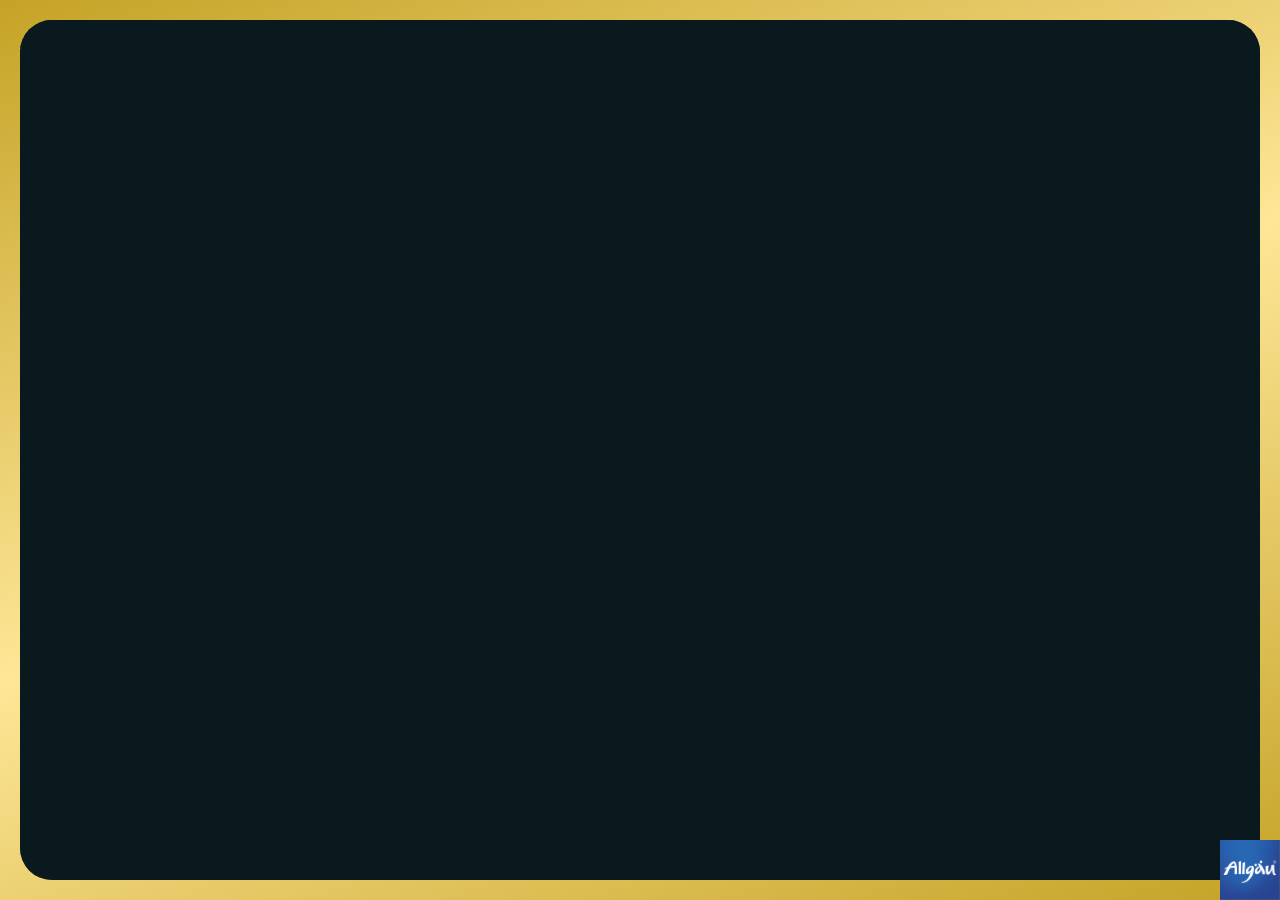
==== index.html @ ecd10571 "Update index.html" ====
<!DOCTYPE html>
<html lang="en">

<head>
  <meta charset="UTF-8" />
  <meta name="viewport" content="width=device-width, initial-scale=1.0" />
  <meta name="Unser Adventskalender e.V." content="Adventskalender" />
  <title>Unser Adventskalender e.V. by Rotary</title>
  <link rel="stylesheet" href="/css/style.css" />
  <script type="text/javascript" src="/js/jquery.js"></script>
  <script type="text/javascript" src="/js/jquery.mousewheel.js"></script>
</head>

<body class="main" translate="no">
  <img class="topfix" src="./assets/Allgaeu_Logo_3D_RGB.jpg" alt="Allgäu Logo" />
  <nav>
    <a href="/index.html"><img class="logo-head" src="/assets/logo-advent.png" alt="" /></a>
    <div class="navspacer">
      <a href="#start">Start</a><a href="#engagement">Engagement</a><a href="#about">Über uns</a><a href="#infos">Infos</a>
    </div>
    <div class="burger-wrap">
      <div></div>
      <div></div>
      <div></div>
    </div>
  </nav>
  <div class="body-wrapper">
    <div class="overlay"></div>
    <div class="content index">
      <div id="start" class="header-area">
        <div id="front">
          <img class="logo" src="/assets/logo-advent.png" alt="" style="min-width: 300px" />

          <div class="intro-content" style="display: none!important;">
            <a href="#engagement">
              <div class="field">
                <div class="mouse"></div>
              </div>
            </a>
            <p class="scroll-context">Zum Inhalt scrollen</p>
          </div>
        </div>

        <div id="km1" class="modal">
          <div class="close">x</div>
          <h2>1. Dezember 2024</h2>
          <h2>Die heutigen Gewinne</h2>
          <div class="inner-sec">
            <figure class="wp-block-table">
              <table class="has-fixed-layout">
                <thead>
                  <tr>
                    <th>Gewinn</th>
                    <th class="has-text-align-right" data-align="right">Wert</th>
                    <th class="has-text-align-right" data-align="right">Nummer</th>
                  </tr>
                </thead>
                <tbody>
                  <tr>
                    <td>Gutschein von Bärenapotheke Neugablonz</td>
                    <td class="has-text-align-right" data-align="right">25 €</td>
                    <td class="has-text-align-right" data-align="right"><strong>1172</strong></td>
                  </tr>
                  <tr>
                    <td>Gutschein von Bärenapotheke Neugablonz</td>
                    <td class="has-text-align-right" data-align="right">25 €</td>
                    <td class="has-text-align-right" data-align="right"><strong>1463</strong></td>
                  </tr>
                  <tr>
                    <td>Gutschein von Bärenapotheke Neugablonz</td>
                    <td class="has-text-align-right" data-align="right">25 €</td>
                    <td class="has-text-align-right" data-align="right"><strong>2328</strong></td>
                  </tr>
                  <tr>
                    <td>Gutschein von Bärenapotheke Neugablonz</td>
                    <td class="has-text-align-right" data-align="right">25 €</td>
                    <td class="has-text-align-right" data-align="right"><strong>2490</strong></td>
                  </tr>
                  <tr>
                    <td>Gutschein von Lederwaren Geyrhalter</td>
                    <td class="has-text-align-right" data-align="right">100 €</td>
                    <td class="has-text-align-right" data-align="right"><strong>1257</strong></td>
                  </tr>
                  <tr>
                    <td>Gutschein von Lederwaren Geyrhalter</td>
                    <td class="has-text-align-right" data-align="right">100 €</td>
                    <td class="has-text-align-right" data-align="right"><strong>1403</strong></td>
                  </tr>
                  <tr>
                    <td>Geschenkkorb von Cafe Dolce</td>
                    <td class="has-text-align-right" data-align="right">50 €</td>
                    <td class="has-text-align-right" data-align="right"><strong>1283</strong></td>
                  </tr>
                  <tr>
                    <td>Geschenkkorb von Cafe Dolce</td>
                    <td class="has-text-align-right" data-align="right">50 €</td>
                    <td class="has-text-align-right" data-align="right"><strong>1192</strong></td>
                  </tr>
                  <tr>
                    <td>AK-Schecks von Immo-Holding GmbH</td>
                    <td class="has-text-align-right" data-align="right">50 €</td>
                    <td class="has-text-align-right" data-align="right"><strong>1344</strong></td>
                  </tr>
                  <tr>
                    <td>AK-Schecks von Immo-Holding GmbH</td>
                    <td class="has-text-align-right" data-align="right">50 €</td>
                    <td class="has-text-align-right" data-align="right"><strong>0893</strong></td>
                  </tr>
                  <tr>
                    <td>AK-Schecks von Immo-Holding GmbH</td>
                    <td class="has-text-align-right" data-align="right">50 €</td>
                    <td class="has-text-align-right" data-align="right"><strong>1522</strong></td>
                  </tr>
                  <tr>
                    <td>AK-Schecks von Immo-Holding GmbH</td>
                    <td class="has-text-align-right" data-align="right">50 €</td>
                    <td class="has-text-align-right" data-align="right"><strong>0523</strong></td>
                  </tr>
                  <tr>
                    <td>AK-Schecks von Immo-Holding GmbH</td>
                    <td class="has-text-align-right" data-align="right">50 €</td>
                    <td class="has-text-align-right" data-align="right"><strong>0320</strong></td>
                  </tr>
                </tbody>
              </table>
            </figure>
          </div>
        </div>
        <div id="km2" class="modal">
          <div class="close">x</div>
          <h2>2. Dezember 2024</h2>
          <h2>Die heutigen Gewinne</h2>
          <div class="inner-sec">
            <figure class="wp-block-table">
              <table class="has-fixed-layout">
                <thead>
                  <tr>
                    <th>Gewinn</th>
                    <th class="has-text-align-right" data-align="right">Wert</th>
                    <th class="has-text-align-right" data-align="right">Nummer</th>
                  </tr>
                </thead>
                <tbody>
                  <tr>
                    <td>Probefahrt (Cabrio) von Autohaus Allgäu</td>
                    <td class="has-text-align-right" data-align="right">250 €</td>
                    <td class="has-text-align-right" data-align="right"><strong>2161</strong></td>
                  </tr>
                  <tr>
                    <td>Probefahrt (Cabrio) von Autohaus Allgäu</td>
                    <td class="has-text-align-right" data-align="right">250 €</td>
                    <td class="has-text-align-right" data-align="right"><strong>2035</strong></td>
                  </tr>
                  <tr>
                    <td>Probefahrt (Cabrio) von Autohaus Allgäu</td>
                    <td class="has-text-align-right" data-align="right">250 €</td>
                    <td class="has-text-align-right" data-align="right"><strong>1375</strong></td>
                  </tr>
                  <tr>
                    <td>Gutschein von Herrenmoden Hein</td>
                    <td class="has-text-align-right" data-align="right">100 €</td>
                    <td class="has-text-align-right" data-align="right"><strong>1731</strong></td>
                  </tr>
                  <tr>
                    <td>Gutschein von Herrenmoden Hein</td>
                    <td class="has-text-align-right" data-align="right">100 €</td>
                    <td class="has-text-align-right" data-align="right"><strong>0299</strong></td>
                  </tr>
                  <tr>
                    <td>Gutschein von Herrenmoden Hein</td>
                    <td class="has-text-align-right" data-align="right">100 €</td>
                    <td class="has-text-align-right" data-align="right"><strong>0446</strong></td>
                  </tr>
                  <tr>
                    <td>VIP Karte ESVK von SBG Architekten</td>
                    <td class="has-text-align-right" data-align="right">120 €</td>
                    <td class="has-text-align-right" data-align="right"><strong>0550</strong></td>
                  </tr>
                  <tr>
                    <td>Gutschein von Wertach-Apotheke</td>
                    <td class="has-text-align-right" data-align="right">25 €</td>
                    <td class="has-text-align-right" data-align="right"><strong>1914</strong></td>
                  </tr>
                  <tr>
                    <td>Gutschein von Wertach-Apotheke</td>
                    <td class="has-text-align-right" data-align="right">25 €</td>
                    <td class="has-text-align-right" data-align="right"><strong>0124</strong></td>
                  </tr>
                  <tr>
                    <td>Gutschein von Wertach-Apotheke</td>
                    <td class="has-text-align-right" data-align="right">25 €</td>
                    <td class="has-text-align-right" data-align="right"><strong>0750</strong></td>
                  </tr>
                  <tr>
                    <td>Gutschein von Wertach-Apotheke</td>
                    <td class="has-text-align-right" data-align="right">25 €</td>
                    <td class="has-text-align-right" data-align="right"><strong>0947</strong></td>
                  </tr>
                  <tr>
                    <td>Gutschein von Wertach-Apotheke</td>
                    <td class="has-text-align-right" data-align="right">25 €</td>
                    <td class="has-text-align-right" data-align="right"><strong>1314</strong></td>
                  </tr>
                </tbody>
              </table>
            </figure>
          </div>
        </div>
        <div id="km3" class="modal">
          <div class="close">x</div>
          <h2>3. Dezember 2024</h2>
          <h2>Die heutigen Gewinne</h2>
          <div class="inner-sec">
            <figure class="wp-block-table">
              <table class="has-fixed-layout">
                <thead>
                  <tr>
                    <th>Gewinn</th>
                    <th class="has-text-align-right" data-align="right">Wert</th>
                    <th class="has-text-align-right" data-align="right">Nummer</th>
                  </tr>
                </thead>
                <tbody>
                  <tr>
                    <td>Gutschein von V-Markt</td>
                    <td class="has-text-align-right" data-align="right">25 €</td>
                    <td class="has-text-align-right" data-align="right"><strong>0650</strong></td>
                  </tr>
                  <tr>
                    <td>Gutschein von V-Markt</td>
                    <td class="has-text-align-right" data-align="right">25 €</td>
                    <td class="has-text-align-right" data-align="right"><strong>0487</strong></td>
                  </tr>
                  <tr>
                    <td>Gutschein von V-Markt</td>
                    <td class="has-text-align-right" data-align="right">25 €</td>
                    <td class="has-text-align-right" data-align="right"><strong>1887</strong></td>
                  </tr>
                  <tr>
                    <td>Gutschein von V-Markt</td>
                    <td class="has-text-align-right" data-align="right">25 €</td>
                    <td class="has-text-align-right" data-align="right"><strong>1272</strong></td>
                  </tr>
                  <tr>
                    <td>Gutschein von V-Markt</td>
                    <td class="has-text-align-right" data-align="right">25 €</td>
                    <td class="has-text-align-right" data-align="right"><strong>1689</strong></td>
                  </tr>
                  <tr>
                    <td>Gutschein von V-Markt</td>
                    <td class="has-text-align-right" data-align="right">25 €</td>
                    <td class="has-text-align-right" data-align="right"><strong>0589</strong></td>
                  </tr>
                  <tr>
                    <td>Gutschein von V-Markt</td>
                    <td class="has-text-align-right" data-align="right">25 €</td>
                    <td class="has-text-align-right" data-align="right"><strong>0074</strong></td>
                  </tr>
                  <tr>
                    <td>Gutschein von V-Markt</td>
                    <td class="has-text-align-right" data-align="right">25 €</td>
                    <td class="has-text-align-right" data-align="right"><strong>0668</strong></td>
                  </tr>
                  <tr>
                    <td>Gutschein von V-Markt</td>
                    <td class="has-text-align-right" data-align="right">25 €</td>
                    <td class="has-text-align-right" data-align="right"><strong>0370</strong></td>
                  </tr>
                  <tr>
                    <td>Gutschein von V-Markt</td>
                    <td class="has-text-align-right" data-align="right">25 €</td>
                    <td class="has-text-align-right" data-align="right"><strong>1780</strong></td>
                  </tr>
                  <tr>
                    <td>Gutschein von Parfümerie Bingger-Zeller</td>
                    <td class="has-text-align-right" data-align="right">50 €</td>
                    <td class="has-text-align-right" data-align="right"><strong>1296</strong></td>
                  </tr>
                  <tr>
                    <td>Gutschein von Sven Blood Barbershop</td>
                    <td class="has-text-align-right" data-align="right">25 €</td>
                    <td class="has-text-align-right" data-align="right"><strong>0099</strong></td>
                  </tr>
                  <tr>
                    <td>Gutschein von Sven Blood Barbershop</td>
                    <td class="has-text-align-right" data-align="right">25 €</td>
                    <td class="has-text-align-right" data-align="right"><strong>2283</strong></td>
                  </tr>
                  <tr>
                    <td>Gutschein von Sven Blood Barbershop</td>
                    <td class="has-text-align-right" data-align="right">25 €</td>
                    <td class="has-text-align-right" data-align="right"><strong>0209</strong></td>
                  </tr>
                  <tr>
                    <td>Gutschein von Sven Blood Barbershop</td>
                    <td class="has-text-align-right" data-align="right">25 €</td>
                    <td class="has-text-align-right" data-align="right"><strong>2378</strong></td>
                  </tr>
                  <tr>
                    <td>Bobby-Car von Auto Singer</td>
                    <td class="has-text-align-right" data-align="right">100 €</td>
                    <td class="has-text-align-right" data-align="right"><strong>0825</strong></td>
                  </tr>
                  <tr>
                    <td>Bobby-Car von Auto Singer</td>
                    <td class="has-text-align-right" data-align="right">100 €</td>
                    <td class="has-text-align-right" data-align="right"><strong>2045</strong></td>
                  </tr>
                </tbody>
              </table>
            </figure>
          </div>
        </div>
        <div id="km4" class="modal">
          <div class="close">x</div>
          <h2>4. Dezember 2024</h2>
          <h2>Die heutigen Gewinne</h2>
          <div class="inner-sec">
            <figure class="wp-block-table">
              <table class="has-fixed-layout">
                <thead>
                  <tr>
                    <th>Gewinn</th>
                    <th class="has-text-align-right" data-align="right">Wert</th>
                    <th class="has-text-align-right" data-align="right">Nummer</th>
                  </tr>
                </thead>
                <tbody>
                  <tr>
                    <td>Gutschein von Modepark Röther</td>
                    <td class="has-text-align-right" data-align="right">50 €</td>
                    <td class="has-text-align-right" data-align="right"><strong>1532</strong></td>
                  </tr>
                  <tr>
                    <td>Gutschein von Modepark Röther</td>
                    <td class="has-text-align-right" data-align="right">50 €</td>
                    <td class="has-text-align-right" data-align="right"><strong>1650</strong></td>
                  </tr>
                  <tr>
                    <td>Gutschein von McDonalds (Kielhorn)</td>
                    <td class="has-text-align-right" data-align="right">25 €</td>
                    <td class="has-text-align-right" data-align="right"><strong>0525</strong></td>
                  </tr>
                  <tr>
                    <td>Gutschein von McDonalds (Kielhorn)</td>
                    <td class="has-text-align-right" data-align="right">25 €</td>
                    <td class="has-text-align-right" data-align="right"><strong>1647</strong></td>
                  </tr>
                  <tr>
                    <td>Gutschein von McDonalds (Kielhorn)</td>
                    <td class="has-text-align-right" data-align="right">25 €</td>
                    <td class="has-text-align-right" data-align="right"><strong>2442</strong></td>
                  </tr>
                  <tr>
                    <td>Gutschein von McDonalds (Kielhorn)</td>
                    <td class="has-text-align-right" data-align="right">25 €</td>
                    <td class="has-text-align-right" data-align="right"><strong>1507</strong></td>
                  </tr>
                  <tr>
                    <td>Gutschein von McDonalds (Kielhorn)</td>
                    <td class="has-text-align-right" data-align="right">25 €</td>
                    <td class="has-text-align-right" data-align="right"><strong>2234</strong></td>
                  </tr>
                  <tr>
                    <td>Verzehrgutschein von Hotel am Kamin</td>
                    <td class="has-text-align-right" data-align="right">35 €</td>
                    <td class="has-text-align-right" data-align="right"><strong>2357</strong></td>
                  </tr>
                  <tr>
                    <td>Verzehrgutschein von Hotel am Kamin</td>
                    <td class="has-text-align-right" data-align="right">35 €</td>
                    <td class="has-text-align-right" data-align="right"><strong>1658</strong></td>
                  </tr>
                  <tr>
                    <td>JBL-Box Go3 von Agentur Haumayr</td>
                    <td class="has-text-align-right" data-align="right">39 €</td>
                    <td class="has-text-align-right" data-align="right"><strong>0436</strong></td>
                  </tr>
                  <tr>
                    <td>JBL-Box Go3 von Agentur Haumayr</td>
                    <td class="has-text-align-right" data-align="right">39 €</td>
                    <td class="has-text-align-right" data-align="right"><strong>2272</strong></td>
                  </tr>
                </tbody>
              </table>
            </figure>
          </div>
        </div>
        <div id="km5" class="modal">
          <div class="close">x</div>
          <h2>5. Dezember 2024</h2>
          <h2>Die heutigen Gewinne</h2>
          <div class="inner-sec">
            <figure class="wp-block-table">
              <table class="has-fixed-layout">
                <thead>
                  <tr>
                    <th>Gewinn</th>
                    <th class="has-text-align-right" data-align="right">Wert</th>
                    <th class="has-text-align-right" data-align="right">Nummer</th>
                  </tr>
                </thead>
                <tbody>
                  <tr>
                    <td>Gutschein von Die Rappelkiste</td>
                    <td class="has-text-align-right" data-align="right">50 €</td>
                    <td class="has-text-align-right" data-align="right"><strong>0454</strong></td>
                  </tr>
                  <tr>
                    <td>Gutschein von Die Rappelkiste</td>
                    <td class="has-text-align-right" data-align="right">50 €</td>
                    <td class="has-text-align-right" data-align="right"><strong>1178</strong></td>
                  </tr>
                  <tr>
                    <td>Gutschein von Die Rappelkiste</td>
                    <td class="has-text-align-right" data-align="right">50 €</td>
                    <td class="has-text-align-right" data-align="right"><strong>0792</strong></td>
                  </tr>
                  <tr>
                    <td>Gutschein von Die Rappelkiste</td>
                    <td class="has-text-align-right" data-align="right">50 €</td>
                    <td class="has-text-align-right" data-align="right"><strong>1194</strong></td>
                  </tr>
                  <tr>
                    <td>Gutschein von Die Rappelkiste</td>
                    <td class="has-text-align-right" data-align="right">50 €</td>
                    <td class="has-text-align-right" data-align="right"><strong>2221</strong></td>
                  </tr>
                  <tr>
                    <td>Gutschein von Restaurant Vino</td>
                    <td class="has-text-align-right" data-align="right">50 €</td>
                    <td class="has-text-align-right" data-align="right"><strong>0414</strong></td>
                  </tr>
                  <tr>
                    <td>Gutschein von Restaurant Vino</td>
                    <td class="has-text-align-right" data-align="right">50 €</td>
                    <td class="has-text-align-right" data-align="right"><strong>1755</strong></td>
                  </tr>
                  <tr>
                    <td>Gutschein von Restaurant Vino</td>
                    <td class="has-text-align-right" data-align="right">50 €</td>
                    <td class="has-text-align-right" data-align="right"><strong>0667</strong></td>
                  </tr>
                  <tr>
                    <td>Gutschein von Restaurant Vino</td>
                    <td class="has-text-align-right" data-align="right">50 €</td>
                    <td class="has-text-align-right" data-align="right"><strong>0814</strong></td>
                  </tr>
                  <tr>
                    <td>Gutschein von Restaurant Vino</td>
                    <td class="has-text-align-right" data-align="right">50 €</td>
                    <td class="has-text-align-right" data-align="right"><strong>2231</strong></td>
                  </tr>
                  <tr>
                    <td>Gutschein von Restaurant Karnbachs</td>
                    <td class="has-text-align-right" data-align="right">50 €</td>
                    <td class="has-text-align-right" data-align="right"><strong>0987</strong></td>
                  </tr>
                  <tr>
                    <td>JBL-Box Clip4 von Agentur Haumayr</td>
                    <td class="has-text-align-right" data-align="right">51 €</td>
                    <td class="has-text-align-right" data-align="right"><strong>0694</strong></td>
                  </tr>
                  <tr>
                    <td>JBL-Box Clip4 von Agentur Haumayr</td>
                    <td class="has-text-align-right" data-align="right">51 €</td>
                    <td class="has-text-align-right" data-align="right"><strong>1462</strong></td>
                  </tr>
                  <tr>
                    <td>JBL-Box Clip4 von Agentur Haumayr</td>
                    <td class="has-text-align-right" data-align="right">51 €</td>
                    <td class="has-text-align-right" data-align="right"><strong>1133</strong></td>
                  </tr>
                </tbody>
              </table>
            </figure>
          </div>
        </div>
        <div id="km6" class="modal">
          <div class="close">x</div>
          <h2>6. Dezember 2024</h2>
          <h2>Die heutigen Gewinne</h2>
          <div class="inner-sec">
            <figure class="wp-block-table">
              <table class="has-fixed-layout">
                <thead>
                  <tr>
                    <th>Gewinn</th>
                    <th class="has-text-align-right" data-align="right">Wert</th>
                    <th class="has-text-align-right" data-align="right">Nummer</th>
                  </tr>
                </thead>
                <tbody>
                  <tr>
                    <td>Gutschein von Imkerei Felchner</td>
                    <td class="has-text-align-right" data-align="right">25 €</td>
                    <td class="has-text-align-right" data-align="right"><strong>1703</strong></td>
                  </tr>
                  <tr>
                    <td>Gutschein von Imkerei Felchner</td>
                    <td class="has-text-align-right" data-align="right">25 €</td>
                    <td class="has-text-align-right" data-align="right"><strong>0818</strong></td>
                  </tr>
                  <tr>
                    <td>Gutschein von Imkerei Felchner</td>
                    <td class="has-text-align-right" data-align="right">25 €</td>
                    <td class="has-text-align-right" data-align="right"><strong>1646</strong></td>
                  </tr>
                  <tr>
                    <td>Gutschein von Imkerei Felchner</td>
                    <td class="has-text-align-right" data-align="right">25 €</td>
                    <td class="has-text-align-right" data-align="right"><strong>2000</strong></td>
                  </tr>
                  <tr>
                    <td>Gutschein von Imkerei Felchner</td>
                    <td class="has-text-align-right" data-align="right">25 €</td>
                    <td class="has-text-align-right" data-align="right"><strong>0257</strong></td>
                  </tr>
                  <tr>
                    <td>Gutschein von Optik Kutter</td>
                    <td class="has-text-align-right" data-align="right">300 €</td>
                    <td class="has-text-align-right" data-align="right"><strong>1141</strong></td>
                  </tr>
                  <tr>
                    <td>Gutschein von Damenmoden Hein</td>
                    <td class="has-text-align-right" data-align="right">100 €</td>
                    <td class="has-text-align-right" data-align="right"><strong>1801</strong></td>
                  </tr>
                  <tr>
                    <td>Gutschein von Damenmoden Hein</td>
                    <td class="has-text-align-right" data-align="right">100 €</td>
                    <td class="has-text-align-right" data-align="right"><strong>1880</strong></td>
                  </tr>
                  <tr>
                    <td>Gutschein von Damenmoden Hein</td>
                    <td class="has-text-align-right" data-align="right">100 €</td>
                    <td class="has-text-align-right" data-align="right"><strong>1117</strong></td>
                  </tr>
                  <tr>
                    <td>Partyfass von Brauerei Falkenstein</td>
                    <td class="has-text-align-right" data-align="right">14 €</td>
                    <td class="has-text-align-right" data-align="right"><strong>0754</strong></td>
                  </tr>
                  <tr>
                    <td>Partyfass von Brauerei Falkenstein</td>
                    <td class="has-text-align-right" data-align="right">14 €</td>
                    <td class="has-text-align-right" data-align="right"><strong>1496</strong></td>
                  </tr>
                  <tr>
                    <td>Partyfass von Brauerei Falkenstein</td>
                    <td class="has-text-align-right" data-align="right">14 €</td>
                    <td class="has-text-align-right" data-align="right"><strong>1135</strong></td>
                  </tr>
                  <tr>
                    <td>Partyfass von Brauerei Falkenstein</td>
                    <td class="has-text-align-right" data-align="right">14 €</td>
                    <td class="has-text-align-right" data-align="right"><strong>2212</strong></td>
                  </tr>
                  <tr>
                    <td>Partyfass von Brauerei Falkenstein</td>
                    <td class="has-text-align-right" data-align="right">14 €</td>
                    <td class="has-text-align-right" data-align="right"><strong>1258</strong></td>
                  </tr>
                  <tr>
                    <td>Partyfass von Brauerei Falkenstein</td>
                    <td class="has-text-align-right" data-align="right">14 €</td>
                    <td class="has-text-align-right" data-align="right"><strong>1112</strong></td>
                  </tr>
                  <tr>
                    <td>Partyfass von Brauerei Falkenstein</td>
                    <td class="has-text-align-right" data-align="right">14 €</td>
                    <td class="has-text-align-right" data-align="right"><strong>1275</strong></td>
                  </tr>
                  <tr>
                    <td>Partyfass von Brauerei Falkenstein</td>
                    <td class="has-text-align-right" data-align="right">14 €</td>
                    <td class="has-text-align-right" data-align="right"><strong>0195</strong></td>
                  </tr>
                </tbody>
              </table>
            </figure>
          </div>
        </div>
        <div id="km7" class="modal">
          <div class="close">x</div>
          <h2>7. Dezember 2024</h2>
          <h2>Die heutigen Gewinne</h2>
          <div class="inner-sec">
            <figure class="wp-block-table">
              <table class="has-fixed-layout">
                <thead>
                  <tr>
                    <th>Gewinn</th>
                    <th class="has-text-align-right" data-align="right">Wert</th>
                    <th class="has-text-align-right" data-align="right">Nummer</th>
                  </tr>
                </thead>
                <tbody>
                  <tr>
                    <td>Gutschein von Holz Sturm</td>
                    <td class="has-text-align-right" data-align="right">100 €</td>
                    <td class="has-text-align-right" data-align="right"><strong>2335</strong></td>
                  </tr>
                  <tr>
                    <td>Gutschein von Holz Sturm</td>
                    <td class="has-text-align-right" data-align="right">100 €</td>
                    <td class="has-text-align-right" data-align="right"><strong>1886</strong></td>
                  </tr>
                  <tr>
                    <td>Gutschein von Holz Sturm</td>
                    <td class="has-text-align-right" data-align="right">100 €</td>
                    <td class="has-text-align-right" data-align="right"><strong>1867</strong></td>
                  </tr>
                  <tr>
                    <td>Gutschein von Reformhaus Merk</td>
                    <td class="has-text-align-right" data-align="right">10 €</td>
                    <td class="has-text-align-right" data-align="right"><strong>0001</strong></td>
                  </tr>
                  <tr>
                    <td>Gutschein von Reformhaus Merk</td>
                    <td class="has-text-align-right" data-align="right">10 €</td>
                    <td class="has-text-align-right" data-align="right"><strong>1402</strong></td>
                  </tr>
                  <tr>
                    <td>Gutschein von Reformhaus Merk</td>
                    <td class="has-text-align-right" data-align="right">10 €</td>
                    <td class="has-text-align-right" data-align="right"><strong>1244</strong></td>
                  </tr>
                  <tr>
                    <td>Gutschein von Reformhaus Merk</td>
                    <td class="has-text-align-right" data-align="right">10 €</td>
                    <td class="has-text-align-right" data-align="right"><strong>2031</strong></td>
                  </tr>
                  <tr>
                    <td>Gutschein von Reformhaus Merk</td>
                    <td class="has-text-align-right" data-align="right">10 €</td>
                    <td class="has-text-align-right" data-align="right"><strong>2265</strong></td>
                  </tr>
                  <tr>
                    <td>AK-Schecks von Elektro Blösch</td>
                    <td class="has-text-align-right" data-align="right">50 €</td>
                    <td class="has-text-align-right" data-align="right"><strong>0097</strong></td>
                  </tr>
                  <tr>
                    <td>AK-Schecks von Elektro Blösch</td>
                    <td class="has-text-align-right" data-align="right">50 €</td>
                    <td class="has-text-align-right" data-align="right"><strong>1387</strong></td>
                  </tr>
                  <tr>
                    <td>AK-Schecks von Elektro Blösch</td>
                    <td class="has-text-align-right" data-align="right">50 €</td>
                    <td class="has-text-align-right" data-align="right"><strong>0822</strong></td>
                  </tr>
                  <tr>
                    <td>AK-Schecks von Elektro Blösch</td>
                    <td class="has-text-align-right" data-align="right">50 €</td>
                    <td class="has-text-align-right" data-align="right"><strong>1195</strong></td>
                  </tr>
                  <tr>
                    <td>AK-Schecks von Elektro Blösch</td>
                    <td class="has-text-align-right" data-align="right">50 €</td>
                    <td class="has-text-align-right" data-align="right"><strong>0236</strong></td>
                  </tr>
                  <tr>
                    <td>Ganganalyse von Orthopädie Trautmann</td>
                    <td class="has-text-align-right" data-align="right">60 €</td>
                    <td class="has-text-align-right" data-align="right"><strong>2121</strong></td>
                  </tr>
                  <tr>
                    <td>Ganganalyse von Orthopädie Trautmann</td>
                    <td class="has-text-align-right" data-align="right">60 €</td>
                    <td class="has-text-align-right" data-align="right"><strong>1497</strong></td>
                  </tr>
                  <tr>
                    <td>Ganganalyse von Orthopädie Trautmann</td>
                    <td class="has-text-align-right" data-align="right">60 €</td>
                    <td class="has-text-align-right" data-align="right"><strong>1044</strong></td>
                  </tr>
                  <tr>
                    <td>Ganganalyse von Orthopädie Trautmann</td>
                    <td class="has-text-align-right" data-align="right">60 €</td>
                    <td class="has-text-align-right" data-align="right"><strong>0083</strong></td>
                  </tr>
                </tbody>
              </table>
            </figure>
          </div>
        </div>
        <div id="km8" class="modal">
          <div class="close">x</div>
          <h2>8. Dezember 2024</h2>
          <h2>Die heutigen Gewinne</h2>
          <div class="inner-sec">
            <figure class="wp-block-table">
              <table class="has-fixed-layout">
                <thead>
                  <tr>
                    <th>Gewinn</th>
                    <th class="has-text-align-right" data-align="right">Wert</th>
                    <th class="has-text-align-right" data-align="right">Nummer</th>
                  </tr>
                </thead>
                <tbody>
                  <tr>
                    <td>Gutschein von Damenmoden Hein</td>
                    <td class="has-text-align-right" data-align="right">100 €</td>
                    <td class="has-text-align-right" data-align="right"><strong>2294</strong></td>
                  </tr>
                  <tr>
                    <td>Gutschein von Damenmoden Hein</td>
                    <td class="has-text-align-right" data-align="right">100 €</td>
                    <td class="has-text-align-right" data-align="right"><strong>0037</strong></td>
                  </tr>
                  <tr>
                    <td>Gutschein von McDonalds (Kielhorn)</td>
                    <td class="has-text-align-right" data-align="right">25 €</td>
                    <td class="has-text-align-right" data-align="right"><strong>0618</strong></td>
                  </tr>
                  <tr>
                    <td>Gutschein von McDonalds (Kielhorn)</td>
                    <td class="has-text-align-right" data-align="right">25 €</td>
                    <td class="has-text-align-right" data-align="right"><strong>1573</strong></td>
                  </tr>
                  <tr>
                    <td>Gutschein von McDonalds (Kielhorn)</td>
                    <td class="has-text-align-right" data-align="right">25 €</td>
                    <td class="has-text-align-right" data-align="right"><strong>0608</strong></td>
                  </tr>
                  <tr>
                    <td>Gutschein von McDonalds (Kielhorn)</td>
                    <td class="has-text-align-right" data-align="right">25 €</td>
                    <td class="has-text-align-right" data-align="right"><strong>0022</strong></td>
                  </tr>
                  <tr>
                    <td>Gutschein von McDonalds (Kielhorn)</td>
                    <td class="has-text-align-right" data-align="right">25 €</td>
                    <td class="has-text-align-right" data-align="right"><strong>0461</strong></td>
                  </tr>
                  <tr>
                    <td>Gutschein von Cafe Merkwürdig</td>
                    <td class="has-text-align-right" data-align="right">20 €</td>
                    <td class="has-text-align-right" data-align="right"><strong>0796</strong></td>
                  </tr>
                  <tr>
                    <td>Gutschein von Cafe Merkwürdig</td>
                    <td class="has-text-align-right" data-align="right">20 €</td>
                    <td class="has-text-align-right" data-align="right"><strong>1695</strong></td>
                  </tr>
                  <tr>
                    <td>Gutschein von Cafe Merkwürdig</td>
                    <td class="has-text-align-right" data-align="right">20 €</td>
                    <td class="has-text-align-right" data-align="right"><strong>2177</strong></td>
                  </tr>
                  <tr>
                    <td>Bobby-Car von Auto Singer</td>
                    <td class="has-text-align-right" data-align="right">100 €</td>
                    <td class="has-text-align-right" data-align="right"><strong>2403</strong></td>
                  </tr>
                  <tr>
                    <td>Bobby-Car von Auto Singer</td>
                    <td class="has-text-align-right" data-align="right">100 €</td>
                    <td class="has-text-align-right" data-align="right"><strong>1074</strong></td>
                  </tr>
                </tbody>
              </table>
            </figure>
          </div>
        </div>
        <div id="km9" class="modal">
          <div class="close">x</div>
          <h2>9. Dezember 2024</h2>
          <h2>Die heutigen Gewinne</h2>
          <div class="inner-sec">
            <figure class="wp-block-table">
              <table class="has-fixed-layout">
                <thead>
                  <tr>
                    <th>Gewinn</th>
                    <th class="has-text-align-right" data-align="right">Wert</th>
                    <th class="has-text-align-right" data-align="right">Nummer</th>
                  </tr>
                </thead>
                <tbody>
                  <tr>
                    <td>Gutschein von Herrenmoden Hein</td>
                    <td class="has-text-align-right" data-align="right">100 €</td>
                    <td class="has-text-align-right" data-align="right"><strong>0843</strong></td>
                  </tr>
                  <tr>
                    <td>Gutschein von Herrenmoden Hein</td>
                    <td class="has-text-align-right" data-align="right">100 €</td>
                    <td class="has-text-align-right" data-align="right"><strong>0595</strong></td>
                  </tr>
                  <tr>
                    <td>Gutschein von Lederwaren Geyrhalter</td>
                    <td class="has-text-align-right" data-align="right">100 €</td>
                    <td class="has-text-align-right" data-align="right"><strong>1261</strong></td>
                  </tr>
                  <tr>
                    <td>Gutschein von Lederwaren Geyrhalter</td>
                    <td class="has-text-align-right" data-align="right">100 €</td>
                    <td class="has-text-align-right" data-align="right"><strong>1023</strong></td>
                  </tr>
                  <tr>
                    <td>AK-Schecks von Elektro Blösch</td>
                    <td class="has-text-align-right" data-align="right">50 €</td>
                    <td class="has-text-align-right" data-align="right"><strong>1163</strong></td>
                  </tr>
                  <tr>
                    <td>AK-Schecks von Elektro Blösch</td>
                    <td class="has-text-align-right" data-align="right">50 €</td>
                    <td class="has-text-align-right" data-align="right"><strong>1523</strong></td>
                  </tr>
                  <tr>
                    <td>AK-Schecks von Elektro Blösch</td>
                    <td class="has-text-align-right" data-align="right">50 €</td>
                    <td class="has-text-align-right" data-align="right"><strong>1514</strong></td>
                  </tr>
                  <tr>
                    <td>AK-Schecks von Elektro Blösch</td>
                    <td class="has-text-align-right" data-align="right">50 €</td>
                    <td class="has-text-align-right" data-align="right"><strong>1800</strong></td>
                  </tr>
                  <tr>
                    <td>AK-Schecks von Elektro Blösch</td>
                    <td class="has-text-align-right" data-align="right">50 €</td>
                    <td class="has-text-align-right" data-align="right"><strong>0483</strong></td>
                  </tr>
                  <tr>
                    <td>Weltladen-Guts. von Dirk Streichert</td>
                    <td class="has-text-align-right" data-align="right">25 €</td>
                    <td class="has-text-align-right" data-align="right"><strong>0844</strong></td>
                  </tr>
                  <tr>
                    <td>Weltladen-Guts. von Dirk Streichert</td>
                    <td class="has-text-align-right" data-align="right">25 €</td>
                    <td class="has-text-align-right" data-align="right"><strong>2276</strong></td>
                  </tr>
                  <tr>
                    <td>Weltladen-Guts. von Dirk Streichert</td>
                    <td class="has-text-align-right" data-align="right">25 €</td>
                    <td class="has-text-align-right" data-align="right"><strong>0753</strong></td>
                  </tr>
                  <tr>
                    <td>Weltladen-Guts. von Dirk Streichert</td>
                    <td class="has-text-align-right" data-align="right">25 €</td>
                    <td class="has-text-align-right" data-align="right"><strong>0047</strong></td>
                  </tr>
                </tbody>
              </table>
            </figure>
          </div>
        </div>
        <div id="km10" class="modal">
          <div class="close">x</div>
          <h2>10. Dezember 2024</h2>
          <h2>Die heutigen Gewinne</h2>
          <div class="inner-sec">
            <figure class="wp-block-table">
              <table class="has-fixed-layout">
                <thead>
                  <tr>
                    <th>Gewinn</th>
                    <th class="has-text-align-right" data-align="right">Wert</th>
                    <th class="has-text-align-right" data-align="right">Nummer</th>
                  </tr>
                </thead>
                <tbody>
                  <tr>
                    <td>Gutschein von Bäckerei Dolp</td>
                    <td class="has-text-align-right" data-align="right">25 €</td>
                    <td class="has-text-align-right" data-align="right"><strong>1214</strong></td>
                  </tr>
                  <tr>
                    <td>Gutschein von Bäckerei Dolp</td>
                    <td class="has-text-align-right" data-align="right">25 €</td>
                    <td class="has-text-align-right" data-align="right"><strong>2318</strong></td>
                  </tr>
                  <tr>
                    <td>Gutschein von Bäckerei Dolp</td>
                    <td class="has-text-align-right" data-align="right">25 €</td>
                    <td class="has-text-align-right" data-align="right"><strong>1957</strong></td>
                  </tr>
                  <tr>
                    <td>Gutschein von Bäckerei Dolp</td>
                    <td class="has-text-align-right" data-align="right">25 €</td>
                    <td class="has-text-align-right" data-align="right"><strong>1484</strong></td>
                  </tr>
                  <tr>
                    <td>Gutschein von V-Markt</td>
                    <td class="has-text-align-right" data-align="right">25 €</td>
                    <td class="has-text-align-right" data-align="right"><strong>0752</strong></td>
                  </tr>
                  <tr>
                    <td>Gutschein von V-Markt</td>
                    <td class="has-text-align-right" data-align="right">25 €</td>
                    <td class="has-text-align-right" data-align="right"><strong>2147</strong></td>
                  </tr>
                  <tr>
                    <td>Gutschein von V-Markt</td>
                    <td class="has-text-align-right" data-align="right">25 €</td>
                    <td class="has-text-align-right" data-align="right"><strong>2112</strong></td>
                  </tr>
                  <tr>
                    <td>Gutschein von V-Markt</td>
                    <td class="has-text-align-right" data-align="right">25 €</td>
                    <td class="has-text-align-right" data-align="right"><strong>2325</strong></td>
                  </tr>
                  <tr>
                    <td>Gutschein von V-Markt</td>
                    <td class="has-text-align-right" data-align="right">25 €</td>
                    <td class="has-text-align-right" data-align="right"><strong>1466</strong></td>
                  </tr>
                  <tr>
                    <td>Gutschein von V-Markt</td>
                    <td class="has-text-align-right" data-align="right">25 €</td>
                    <td class="has-text-align-right" data-align="right"><strong>1066</strong></td>
                  </tr>
                  <tr>
                    <td>Gutschein von V-Markt</td>
                    <td class="has-text-align-right" data-align="right">25 €</td>
                    <td class="has-text-align-right" data-align="right"><strong>1013</strong></td>
                  </tr>
                  <tr>
                    <td>Gutschein von V-Markt</td>
                    <td class="has-text-align-right" data-align="right">25 €</td>
                    <td class="has-text-align-right" data-align="right"><strong>0530</strong></td>
                  </tr>
                  <tr>
                    <td>Gutschein von V-Markt</td>
                    <td class="has-text-align-right" data-align="right">25 €</td>
                    <td class="has-text-align-right" data-align="right"><strong>0535</strong></td>
                  </tr>
                  <tr>
                    <td>Gutschein von V-Markt</td>
                    <td class="has-text-align-right" data-align="right">25 €</td>
                    <td class="has-text-align-right" data-align="right"><strong>2193</strong></td>
                  </tr>
                  <tr>
                    <td>Gutschein von McDonalds (Kielhorn)</td>
                    <td class="has-text-align-right" data-align="right">25 €</td>
                    <td class="has-text-align-right" data-align="right"><strong>1081</strong></td>
                  </tr>
                  <tr>
                    <td>Gutschein von McDonalds (Kielhorn)</td>
                    <td class="has-text-align-right" data-align="right">25 €</td>
                    <td class="has-text-align-right" data-align="right"><strong>1061</strong></td>
                  </tr>
                  <tr>
                    <td>Gutschein von McDonalds (Kielhorn)</td>
                    <td class="has-text-align-right" data-align="right">25 €</td>
                    <td class="has-text-align-right" data-align="right"><strong>1961</strong></td>
                  </tr>
                  <tr>
                    <td>Gutschein von McDonalds (Kielhorn)</td>
                    <td class="has-text-align-right" data-align="right">25 €</td>
                    <td class="has-text-align-right" data-align="right"><strong>1911</strong></td>
                  </tr>
                  <tr>
                    <td>Gutschein von McDonalds (Kielhorn)</td>
                    <td class="has-text-align-right" data-align="right">25 €</td>
                    <td class="has-text-align-right" data-align="right"><strong>1198</strong></td>
                  </tr>
                  <tr>
                    <td>VIPKarte ESVK von SBG Architekten</td>
                    <td class="has-text-align-right" data-align="right">120 €</td>
                    <td class="has-text-align-right" data-align="right"><strong>0034</strong></td>
                  </tr>
                </tbody>
              </table>
            </figure>
          </div>
        </div>
        <div id="km11" class="modal">
          <div class="close">x</div>
          <h2>11. Dezember 2024</h2>
          <h2>Die heutigen Gewinne</h2>
          <div class="inner-sec">
            <figure class="wp-block-table">
              <table class="has-fixed-layout">
                <thead>
                  <tr>
                    <th>Gewinn</th>
                    <th class="has-text-align-right" data-align="right">Wert</th>
                    <th class="has-text-align-right" data-align="right">Nummer</th>
                  </tr>
                </thead>
                <tbody>
                  <tr>
                    <td>Gutschein von Gasthof Zum Engel</td>
                    <td class="has-text-align-right" data-align="right">25 €</td>
                    <td class="has-text-align-right" data-align="right"><strong>0731</strong></td>
                  </tr>
                  <tr>
                    <td>Gutschein von Gasthof Zum Engel</td>
                    <td class="has-text-align-right" data-align="right">25 €</td>
                    <td class="has-text-align-right" data-align="right"><strong>1985</strong></td>
                  </tr>
                  <tr>
                    <td>Gutschein von Gasthof Zum Engel</td>
                    <td class="has-text-align-right" data-align="right">25 €</td>
                    <td class="has-text-align-right" data-align="right"><strong>1060</strong></td>
                  </tr>
                  <tr>
                    <td>Gutschein von Gasthof Zum Engel</td>
                    <td class="has-text-align-right" data-align="right">25 €</td>
                    <td class="has-text-align-right" data-align="right"><strong><strong>2211</strong></strong></td>
                  </tr>
                  <tr>
                    <td>Gutschein von Gasthof Zum Engel</td>
                    <td class="has-text-align-right" data-align="right">25 €</td>
                    <td class="has-text-align-right" data-align="right"><strong><strong>2303</strong></strong></td>
                  </tr>
                  <tr>
                    <td>Gutschein von Gasthof Zum Engel</td>
                    <td class="has-text-align-right" data-align="right">25 €</td>
                    <td class="has-text-align-right" data-align="right"><strong><strong>1851</strong></strong></td>
                  </tr>
                  <tr>
                    <td>Ganganalyse von Orthopädie Trautmann</td>
                    <td class="has-text-align-right" data-align="right">60 €</td>
                    <td class="has-text-align-right" data-align="right"><strong><strong>2453</strong></strong></td>
                  </tr>
                  <tr>
                    <td>Ganganalyse von Orthopädie Trautmann</td>
                    <td class="has-text-align-right" data-align="right">60 €</td>
                    <td class="has-text-align-right" data-align="right"><strong><strong>0698</strong></strong></td>
                  </tr>
                  <tr>
                    <td>Ganganalyse von Orthopädie Trautmann</td>
                    <td class="has-text-align-right" data-align="right">60 €</td>
                    <td class="has-text-align-right" data-align="right"><strong>0136</strong></td>
                  </tr>
                  <tr>
                    <td>Ganganalyse von Orthopädie Trautmann</td>
                    <td class="has-text-align-right" data-align="right">60 €</td>
                    <td class="has-text-align-right" data-align="right"><strong>2466</strong></td>
                  </tr>
                  <tr>
                    <td>Bobby-Car von Auto Singer</td>
                    <td class="has-text-align-right" data-align="right">100 €</td>
                    <td class="has-text-align-right" data-align="right"><strong>0008</strong></td>
                  </tr>
                  <tr>
                    <td>Bobby-Car von Auto Singer</td>
                    <td class="has-text-align-right" data-align="right">100 €</td>
                    <td class="has-text-align-right" data-align="right"><strong>1701</strong></td>
                  </tr>
                  <tr>
                    <td>Gutschein von Metzgerei Boneberger</td>
                    <td class="has-text-align-right" data-align="right">20 €</td>
                    <td class="has-text-align-right" data-align="right"><strong>1083</strong></td>
                  </tr>
                </tbody>
              </table>
            </figure>
          </div>
        </div>
        <div id="km12" class="modal">
          <div class="close">x</div>
          <h2>12. Dezember 2024</h2>
          <h2>Die heutigen Gewinne</h2>
          <div class="inner-sec">
            <figure class="wp-block-table">
              <table class="has-fixed-layout">
                <thead>
                  <tr>
                    <th>Gewinn</th>
                    <th class="has-text-align-right" data-align="right">Wert</th>
                    <th class="has-text-align-right" data-align="right">Nummer</th>
                  </tr>
                </thead>
                <tbody>
                  <tr>
                    <td>Gutschein von Kaufbeurer Blume</td>
                    <td class="has-text-align-right" data-align="right">50 €</td>
                    <td class="has-text-align-right" data-align="right"><strong>1512</strong></td>
                  </tr>
                  <tr>
                    <td>Gutschein von Kaufbeurer Blume</td>
                    <td class="has-text-align-right" data-align="right">50 €</td>
                    <td class="has-text-align-right" data-align="right"><strong>1409</strong></td>
                  </tr>
                  <tr>
                    <td>Gutschein von Die Rappelkiste</td>
                    <td class="has-text-align-right" data-align="right">50 €</td>
                    <td class="has-text-align-right" data-align="right"><strong>0426</strong></td>
                  </tr>
                  <tr>
                    <td>Gutschein von Die Rappelkiste</td>
                    <td class="has-text-align-right" data-align="right">50 €</td>
                    <td class="has-text-align-right" data-align="right"><strong><strong>0560</strong></strong></td>
                  </tr>
                  <tr>
                    <td>Gutschein von Die Rappelkiste</td>
                    <td class="has-text-align-right" data-align="right">50 €</td>
                    <td class="has-text-align-right" data-align="right"><strong><strong>2008</strong></strong></td>
                  </tr>
                  <tr>
                    <td>Gutschein von Die Rappelkiste</td>
                    <td class="has-text-align-right" data-align="right">50 €</td>
                    <td class="has-text-align-right" data-align="right"><strong><strong>0223</strong></strong></td>
                  </tr>
                  <tr>
                    <td>Gutschein von Die Rappelkiste</td>
                    <td class="has-text-align-right" data-align="right">50 €</td>
                    <td class="has-text-align-right" data-align="right"><strong><strong>0571</strong></strong></td>
                  </tr>
                  <tr>
                    <td>Gutschein von Restaurant Vino</td>
                    <td class="has-text-align-right" data-align="right">50 €</td>
                    <td class="has-text-align-right" data-align="right"><strong><strong>0023</strong></strong></td>
                  </tr>
                  <tr>
                    <td>Gutschein von Restaurant Vino</td>
                    <td class="has-text-align-right" data-align="right">50 €</td>
                    <td class="has-text-align-right" data-align="right"><strong>1221</strong></td>
                  </tr>
                  <tr>
                    <td>Gutschein von Restaurant Vino</td>
                    <td class="has-text-align-right" data-align="right">50 €</td>
                    <td class="has-text-align-right" data-align="right"><strong>2089</strong></td>
                  </tr>
                  <tr>
                    <td>Gutschein von Restaurant Vino</td>
                    <td class="has-text-align-right" data-align="right">50 €</td>
                    <td class="has-text-align-right" data-align="right"><strong>1396</strong></td>
                  </tr>
                  <tr>
                    <td>Gutschein von Restaurant Vino</td>
                    <td class="has-text-align-right" data-align="right">50 €</td>
                    <td class="has-text-align-right" data-align="right"><strong>2339</strong></td>
                  </tr>
                  <tr>
                    <td>JBL-Kopfhörer von Agentur Haumayr</td>
                    <td class="has-text-align-right" data-align="right">35 €</td>
                    <td class="has-text-align-right" data-align="right"><strong>0607</strong></td>
                  </tr>
                  <tr>
                    <td>JBL-Kopfhörer von Agentur Haumayr</td>
                    <td class="has-text-align-right" data-align="right">35 €</td>
                    <td class="has-text-align-right" data-align="right"><strong>1559</strong></td>
                  </tr>
                  <tr>
                    <td>JBL-Kopfhörer von Agentur Haumayr</td>
                    <td class="has-text-align-right" data-align="right">35 €</td>
                    <td class="has-text-align-right" data-align="right"><strong>2122</strong></td>
                  </tr>
                  <tr>
                    <td>JBL-Kopfhörer von Agentur Haumayr</td>
                    <td class="has-text-align-right" data-align="right">35 €</td>
                    <td class="has-text-align-right" data-align="right"><strong>2454</strong></td>
                  </tr>
                  <tr>
                    <td>JBL-Kopfhörer von Agentur Haumayr</td>
                    <td class="has-text-align-right" data-align="right">35 €</td>
                    <td class="has-text-align-right" data-align="right"><strong>0506</strong></td>
                  </tr>
                </tbody>
              </table>
            </figure>
          </div>
        </div>
        <div id="km13" class="modal">
          <div class="close">x</div>
          <h2>13. Dezember 2024</h2>
          <h2>Die heutigen Gewinne</h2>
          <div class="inner-sec">
            <figure class="wp-block-table">
              <table class="has-fixed-layout">
                <thead>
                  <tr>
                    <th>Gewinn</th>
                    <th class="has-text-align-right" data-align="right">Wert</th>
                    <th class="has-text-align-right" data-align="right">Nummer</th>
                  </tr>
                </thead>
                <tbody>
                  <tr>
                    <td>Bierverkostung von Kaufbeurer Biersalon</td>
                    <td class="has-text-align-right" data-align="right">74 €</td>
                    <td class="has-text-align-right" data-align="right"><strong>2414</strong></td>
                  </tr>
                  <tr>
                    <td>Bierverkostung von Kaufbeurer Biersalon</td>
                    <td class="has-text-align-right" data-align="right">74 €</td>
                    <td class="has-text-align-right" data-align="right"><strong>2198</strong></td>
                  </tr>
                  <tr>
                    <td>Bierverkostung von Kaufbeurer Biersalon</td>
                    <td class="has-text-align-right" data-align="right">74 €</td>
                    <td class="has-text-align-right" data-align="right"><strong>1655</strong></td>
                  </tr>
                  <tr>
                    <td>Bierverkostung von Kaufbeurer Biersalon</td>
                    <td class="has-text-align-right" data-align="right">74 €</td>
                    <td class="has-text-align-right" data-align="right"><strong><strong>0480</strong></strong></td>
                  </tr>
                  <tr>
                    <td>Gutschein von McDonalds (Kielhorn)</td>
                    <td class="has-text-align-right" data-align="right">25 €</td>
                    <td class="has-text-align-right" data-align="right"><strong><strong>0803</strong></strong></td>
                  </tr>
                  <tr>
                    <td>Gutschein von McDonalds (Kielhorn)</td>
                    <td class="has-text-align-right" data-align="right">25 €</td>
                    <td class="has-text-align-right" data-align="right"><strong><strong>1955</strong></strong></td>
                  </tr>
                  <tr>
                    <td>Gutschein von McDonalds (Kielhorn)</td>
                    <td class="has-text-align-right" data-align="right">25 €</td>
                    <td class="has-text-align-right" data-align="right"><strong><strong>0291</strong></strong></td>
                  </tr>
                  <tr>
                    <td>Gutschein von McDonalds (Kielhorn)</td>
                    <td class="has-text-align-right" data-align="right">25 €</td>
                    <td class="has-text-align-right" data-align="right"><strong><strong>1298</strong></strong></td>
                  </tr>
                  <tr>
                    <td>Gutschein von McDonalds (Kielhorn)</td>
                    <td class="has-text-align-right" data-align="right">25 €</td>
                    <td class="has-text-align-right" data-align="right"><strong>0599</strong></td>
                  </tr>
                  <tr>
                    <td>Gutschein von McDonalds (Kielhorn)</td>
                    <td class="has-text-align-right" data-align="right">25 €</td>
                    <td class="has-text-align-right" data-align="right"><strong>0508</strong></td>
                  </tr>
                  <tr>
                    <td>Gutschein von McDonalds (Kielhorn)</td>
                    <td class="has-text-align-right" data-align="right">25 €</td>
                    <td class="has-text-align-right" data-align="right"><strong>2178</strong></td>
                  </tr>
                  <tr>
                    <td>Gutschein von McDonalds (Kielhorn)</td>
                    <td class="has-text-align-right" data-align="right">25 €</td>
                    <td class="has-text-align-right" data-align="right"><strong>1335</strong></td>
                  </tr>
                  <tr>
                    <td>Gutschein von McDonalds (Kielhorn)</td>
                    <td class="has-text-align-right" data-align="right">25 €</td>
                    <td class="has-text-align-right" data-align="right"><strong>2268</strong></td>
                  </tr>
                  <tr>
                    <td>Gutschein von McDonalds (Kielhorn)</td>
                    <td class="has-text-align-right" data-align="right">25 €</td>
                    <td class="has-text-align-right" data-align="right"><strong>0984</strong></td>
                  </tr>
                  <tr>
                    <td>Gutschein von Wertach-Apotheke</td>
                    <td class="has-text-align-right" data-align="right">25 €</td>
                    <td class="has-text-align-right" data-align="right"><strong>2426</strong></td>
                  </tr>
                  <tr>
                    <td>Gutschein von Wertach-Apotheke</td>
                    <td class="has-text-align-right" data-align="right">25 €</td>
                    <td class="has-text-align-right" data-align="right"><strong>2361</strong></td>
                  </tr>
                  <tr>
                    <td>Gutschein von Wertach-Apotheke</td>
                    <td class="has-text-align-right" data-align="right">25 €</td>
                    <td class="has-text-align-right" data-align="right"><strong>0972</strong></td>
                  </tr>
                  <tr>
                    <td>Gutschein von Wertach-Apotheke</td>
                    <td class="has-text-align-right" data-align="right">25 €</td>
                    <td class="has-text-align-right" data-align="right"><strong>0537</strong></td>
                  </tr>
                  <tr>
                    <td>Gutschein von Wertach-Apotheke</td>
                    <td class="has-text-align-right" data-align="right">25 €</td>
                    <td class="has-text-align-right" data-align="right"><strong>2006</strong></td>
                  </tr>
                  <tr>
                    <td>Gutschein von Intersport Hofmann</td>
                    <td class="has-text-align-right" data-align="right">25 €</td>
                    <td class="has-text-align-right" data-align="right"><strong>0798</strong></td>
                  </tr>
                  <tr>
                    <td>Gutschein von Intersport Hofmann</td>
                    <td class="has-text-align-right" data-align="right">25 €</td>
                    <td class="has-text-align-right" data-align="right"><strong>1903</strong></td>
                  </tr>
                  <tr>
                    <td>Gutschein von Intersport Hofmann</td>
                    <td class="has-text-align-right" data-align="right">25 €</td>
                    <td class="has-text-align-right" data-align="right"><strong>1030</strong></td>
                  </tr>
                </tbody>
              </table>
            </figure>
          </div>
        </div>
        <div id="km14" class="modal">
          <div class="close">x</div>
          <h2>14. Dezember 2024</h2>
          <h2>Die heutigen Gewinne</h2>
          <div class="inner-sec">
            <figure class="wp-block-table">
              <table class="has-fixed-layout">
                <thead>
                  <tr>
                    <th>Gewinn</th>
                    <th class="has-text-align-right" data-align="right">Wert</th>
                    <th class="has-text-align-right" data-align="right">Nummer</th>
                  </tr>
                </thead>
                <tbody>
                  <tr>
                    <td>Gutschein von Imkerei Felchner</td>
                    <td class="has-text-align-right" data-align="right">25 €</td>
                    <td class="has-text-align-right" data-align="right"><strong>1288</strong></td>
                  </tr>
                  <tr>
                    <td>Gutschein von Imkerei Felchner</td>
                    <td class="has-text-align-right" data-align="right">25 €</td>
                    <td class="has-text-align-right" data-align="right"><strong>0681</strong></td>
                  </tr>
                  <tr>
                    <td>Gutschein von Imkerei Felchner</td>
                    <td class="has-text-align-right" data-align="right">25 €</td>
                    <td class="has-text-align-right" data-align="right"><strong>0383</strong></td>
                  </tr>
                  <tr>
                    <td>Gutschein von Imkerei Felchner</td>
                    <td class="has-text-align-right" data-align="right">25 €</td>
                    <td class="has-text-align-right" data-align="right"><strong><strong>1220</strong></strong></td>
                  </tr>
                  <tr>
                    <td>Gutschein von Imkerei Felchner</td>
                    <td class="has-text-align-right" data-align="right">25 €</td>
                    <td class="has-text-align-right" data-align="right"><strong><strong>0402</strong></strong></td>
                  </tr>
                  <tr>
                    <td>Gutschein von Cafe Kirschkern</td>
                    <td class="has-text-align-right" data-align="right">25 €</td>
                    <td class="has-text-align-right" data-align="right"><strong><strong>0098</strong></strong></td>
                  </tr>
                  <tr>
                    <td>Gutschein von Cafe Kirschkern</td>
                    <td class="has-text-align-right" data-align="right">25 €</td>
                    <td class="has-text-align-right" data-align="right"><strong><strong>2316</strong></strong></td>
                  </tr>
                  <tr>
                    <td>Gutschein von Cafe Kirschkern</td>
                    <td class="has-text-align-right" data-align="right">25 €</td>
                    <td class="has-text-align-right" data-align="right"><strong><strong>0106</strong></strong></td>
                  </tr>
                  <tr>
                    <td>Gutschein von Cafe Kirschkern</td>
                    <td class="has-text-align-right" data-align="right">25 €</td>
                    <td class="has-text-align-right" data-align="right"><strong>1262</strong></td>
                  </tr>
                  <tr>
                    <td>Ganganalyse von Orthopädie Trautmann</td>
                    <td class="has-text-align-right" data-align="right">60 €</td>
                    <td class="has-text-align-right" data-align="right"><strong>0502</strong></td>
                  </tr>
                  <tr>
                    <td>Ganganalyse von Orthopädie Trautmann</td>
                    <td class="has-text-align-right" data-align="right">60 €</td>
                    <td class="has-text-align-right" data-align="right"><strong>1712</strong></td>
                  </tr>
                  <tr>
                    <td>Ganganalyse von Orthopädie Trautmann</td>
                    <td class="has-text-align-right" data-align="right">60 €</td>
                    <td class="has-text-align-right" data-align="right"><strong>2226</strong></td>
                  </tr>
                  <tr>
                    <td>Ganganalyse von Orthopädie Trautmann</td>
                    <td class="has-text-align-right" data-align="right">60 €</td>
                    <td class="has-text-align-right" data-align="right"><strong>1349</strong></td>
                  </tr>
                  <tr>
                    <td>AK-Schecks von Klemm Wasser + Wärme</td>
                    <td class="has-text-align-right" data-align="right">100 €</td>
                    <td class="has-text-align-right" data-align="right"><strong>0536</strong></td>
                  </tr>
                </tbody>
              </table>
            </figure>
          </div>
        </div>
        <div id="km15" class="modal">
          <div class="close">x</div>
          <h2>15. Dezember 2024</h2>
          <h2>Die heutigen Gewinne</h2>
          <div class="inner-sec">
            <figure class="wp-block-table">
              <table class="has-fixed-layout">
                <thead>
                  <tr>
                    <th>Gewinn</th>
                    <th class="has-text-align-right" data-align="right">Wert</th>
                    <th class="has-text-align-right" data-align="right">Nummer</th>
                  </tr>
                </thead>
                <tbody>
                  <tr>
                    <td>Goldstück von Sparkasse Allgäu</td>
                    <td class="has-text-align-right" data-align="right">75 €</td>
                    <td class="has-text-align-right" data-align="right"><strong>1806</strong></td>
                  </tr>
                  <tr>
                    <td>Goldstück von Sparkasse Allgäu</td>
                    <td class="has-text-align-right" data-align="right">75 €</td>
                    <td class="has-text-align-right" data-align="right"><strong>1243</strong></td>
                  </tr>
                  <tr>
                    <td>Frühstück von Essbar Kaufbeuren</td>
                    <td class="has-text-align-right" data-align="right">34 €</td>
                    <td class="has-text-align-right" data-align="right"><strong>0239</strong></td>
                  </tr>
                  <tr>
                    <td>Frühstück von Essbar Kaufbeuren</td>
                    <td class="has-text-align-right" data-align="right">34 €</td>
                    <td class="has-text-align-right" data-align="right"><strong><strong>1478</strong></strong></td>
                  </tr>
                  <tr>
                    <td>Frühstück von Essbar Kaufbeuren</td>
                    <td class="has-text-align-right" data-align="right">34 €</td>
                    <td class="has-text-align-right" data-align="right"><strong><strong>0448</strong></strong></td>
                  </tr>
                  <tr>
                    <td>Frühstück von Essbar Kaufbeuren</td>
                    <td class="has-text-align-right" data-align="right">34 €</td>
                    <td class="has-text-align-right" data-align="right"><strong><strong>1042</strong></strong></td>
                  </tr>
                  <tr>
                    <td>Gutschein von Cafe Stadthaus</td>
                    <td class="has-text-align-right" data-align="right">25 €</td>
                    <td class="has-text-align-right" data-align="right"><strong><strong>2291</strong></strong></td>
                  </tr>
                  <tr>
                    <td>Gutschein von Cafe Stadthaus</td>
                    <td class="has-text-align-right" data-align="right">25 €</td>
                    <td class="has-text-align-right" data-align="right"><strong><strong>2307</strong></strong></td>
                  </tr>
                  <tr>
                    <td>Gutschein von Cafe Stadthaus</td>
                    <td class="has-text-align-right" data-align="right">25 €</td>
                    <td class="has-text-align-right" data-align="right"><strong>0293</strong></td>
                  </tr>
                  <tr>
                    <td>Gutschein von Cafe Stadthaus</td>
                    <td class="has-text-align-right" data-align="right">25 €</td>
                    <td class="has-text-align-right" data-align="right"><strong>0386</strong></td>
                  </tr>
                  <tr>
                    <td>Gutschein von Wertach-Apotheke</td>
                    <td class="has-text-align-right" data-align="right">25 €</td>
                    <td class="has-text-align-right" data-align="right"><strong>0680</strong></td>
                  </tr>
                  <tr>
                    <td>Gutschein von Wertach-Apotheke</td>
                    <td class="has-text-align-right" data-align="right">25 €</td>
                    <td class="has-text-align-right" data-align="right"><strong>1156</strong></td>
                  </tr>
                  <tr>
                    <td>Gutschein von Wertach-Apotheke</td>
                    <td class="has-text-align-right" data-align="right">25 €</td>
                    <td class="has-text-align-right" data-align="right"><strong>1337</strong></td>
                  </tr>
                  <tr>
                    <td>Gutschein von Wertach-Apotheke</td>
                    <td class="has-text-align-right" data-align="right">25 €</td>
                    <td class="has-text-align-right" data-align="right"><strong>1429</strong></td>
                  </tr>
                  <tr>
                    <td>Gutschein von Wertach-Apotheke</td>
                    <td class="has-text-align-right" data-align="right">25 €</td>
                    <td class="has-text-align-right" data-align="right"><strong>2383</strong></td>
                  </tr>
                </tbody>
              </table>
            </figure>
          </div>
        </div>
        <div id="km16" class="modal">
          <div class="close">x</div>
          <h2>16. Dezember 2024</h2>
          <h2>Die heutigen Gewinne</h2>
          <div class="inner-sec">
            <figure class="wp-block-table">
              <table class="has-fixed-layout">
                <thead>
                  <tr>
                    <th>Gewinn</th>
                    <th class="has-text-align-right" data-align="right">Wert</th>
                    <th class="has-text-align-right" data-align="right">Nummer</th>
                  </tr>
                </thead>
                <tbody>
                  <tr>
                    <td>Gutschein von Herrenmoden Hein</td>
                    <td class="has-text-align-right" data-align="right">100 €</td>
                    <td class="has-text-align-right" data-align="right"><strong>0720</strong></td>
                  </tr>
                  <tr>
                    <td>Gutschein von Herrenmoden Hein</td>
                    <td class="has-text-align-right" data-align="right">100 €</td>
                    <td class="has-text-align-right" data-align="right"><strong>0709</strong></td>
                  </tr>
                  <tr>
                    <td>Gutschein von Herrenmoden Hein</td>
                    <td class="has-text-align-right" data-align="right">100 €</td>
                    <td class="has-text-align-right" data-align="right"><strong>1667</strong></td>
                  </tr>
                  <tr>
                    <td>Ganganalyse von Orthopädie Trautmann</td>
                    <td class="has-text-align-right" data-align="right">60 €</td>
                    <td class="has-text-align-right" data-align="right"><strong><strong>1036</strong></strong></td>
                  </tr>
                  <tr>
                    <td>Ganganalyse von Orthopädie Trautmann</td>
                    <td class="has-text-align-right" data-align="right">60 €</td>
                    <td class="has-text-align-right" data-align="right"><strong><strong>1620</strong></strong></td>
                  </tr>
                  <tr>
                    <td>Ganganalyse von Orthopädie Trautmann</td>
                    <td class="has-text-align-right" data-align="right">60 €</td>
                    <td class="has-text-align-right" data-align="right"><strong><strong>1301</strong></strong></td>
                  </tr>
                  <tr>
                    <td>Ganganalyse von Orthopädie Trautmann</td>
                    <td class="has-text-align-right" data-align="right">60 €</td>
                    <td class="has-text-align-right" data-align="right"><strong><strong>0991</strong></strong></td>
                  </tr>
                  <tr>
                    <td>2 Konzertkarten von Kulturring Kaufbeuren</td>
                    <td class="has-text-align-right" data-align="right">60 €</td>
                    <td class="has-text-align-right" data-align="right"><strong><strong>1792</strong></strong></td>
                  </tr>
                  <tr>
                    <td>2 Konzertkarten von Kulturring Kaufbeuren</td>
                    <td class="has-text-align-right" data-align="right">60 €</td>
                    <td class="has-text-align-right" data-align="right"><strong>1615</strong></td>
                  </tr>
                  <tr>
                    <td>Gutschein von Wertach-Apotheke</td>
                    <td class="has-text-align-right" data-align="right">25 €</td>
                    <td class="has-text-align-right" data-align="right"><strong>2247</strong></td>
                  </tr>
                  <tr>
                    <td>Gutschein von Wertach-Apotheke</td>
                    <td class="has-text-align-right" data-align="right">25 €</td>
                    <td class="has-text-align-right" data-align="right"><strong>1286</strong></td>
                  </tr>
                  <tr>
                    <td>Gutschein von Wertach-Apotheke</td>
                    <td class="has-text-align-right" data-align="right">25 €</td>
                    <td class="has-text-align-right" data-align="right"><strong>1388</strong></td>
                  </tr>
                  <tr>
                    <td>Gutschein von Wertach-Apotheke</td>
                    <td class="has-text-align-right" data-align="right">25 €</td>
                    <td class="has-text-align-right" data-align="right"><strong>1490</strong></td>
                  </tr>
                  <tr>
                    <td>Gutschein von Wertach-Apotheke</td>
                    <td class="has-text-align-right" data-align="right">25 €</td>
                    <td class="has-text-align-right" data-align="right"><strong>1290</strong></td>
                  </tr>
                </tbody>
              </table>
            </figure>
          </div>
        </div>
        <div id="km17" class="modal">
          <div class="close">x</div>
          <h2>17. Dezember 2024</h2>
          <h2>Die heutigen Gewinne</h2>
          <div class="inner-sec">
            <figure class="wp-block-table">
              <table class="has-fixed-layout">
                <thead>
                  <tr>
                    <th>Gewinn</th>
                    <th class="has-text-align-right" data-align="right">Wert</th>
                    <th class="has-text-align-right" data-align="right">Nummer</th>
                  </tr>
                </thead>
                <tbody>
                  <tr>
                    <td>Gutschein von V-Markt</td>
                    <td class="has-text-align-right" data-align="right">25 €</td>
                    <td class="has-text-align-right" data-align="right"><strong>1832</strong></td>
                  </tr>
                  <tr>
                    <td>Gutschein von V-Markt</td>
                    <td class="has-text-align-right" data-align="right">25 €</td>
                    <td class="has-text-align-right" data-align="right"><strong>2130</strong></td>
                  </tr>
                  <tr>
                    <td>Gutschein von V-Markt</td>
                    <td class="has-text-align-right" data-align="right">25 €</td>
                    <td class="has-text-align-right" data-align="right"><strong>1489</strong></td>
                  </tr>
                  <tr>
                    <td>Gutschein von V-Markt</td>
                    <td class="has-text-align-right" data-align="right">25 €</td>
                    <td class="has-text-align-right" data-align="right"><strong><strong>2304</strong></strong></td>
                  </tr>
                  <tr>
                    <td>Gutschein von V-Markt</td>
                    <td class="has-text-align-right" data-align="right">25 €</td>
                    <td class="has-text-align-right" data-align="right"><strong><strong>0305</strong></strong></td>
                  </tr>
                  <tr>
                    <td>Gutschein von V-Markt</td>
                    <td class="has-text-align-right" data-align="right">25 €</td>
                    <td class="has-text-align-right" data-align="right"><strong><strong>1504</strong></strong></td>
                  </tr>
                  <tr>
                    <td>Gutschein von V-Markt</td>
                    <td class="has-text-align-right" data-align="right">25 €</td>
                    <td class="has-text-align-right" data-align="right"><strong><strong>2075</strong></strong></td>
                  </tr>
                  <tr>
                    <td>Gutschein von V-Markt</td>
                    <td class="has-text-align-right" data-align="right">25 €</td>
                    <td class="has-text-align-right" data-align="right"><strong><strong>1202</strong></strong></td>
                  </tr>
                  <tr>
                    <td>Gutschein von V-Markt</td>
                    <td class="has-text-align-right" data-align="right">25 €</td>
                    <td class="has-text-align-right" data-align="right"><strong>0774</strong></td>
                  </tr>
                  <tr>
                    <td>Gutschein von V-Markt</td>
                    <td class="has-text-align-right" data-align="right">25 €</td>
                    <td class="has-text-align-right" data-align="right"><strong>2113</strong></td>
                  </tr>
                  <tr>
                    <td>Gutschein von Herrenmoden Hein</td>
                    <td class="has-text-align-right" data-align="right">100 €</td>
                    <td class="has-text-align-right" data-align="right"><strong>0497</strong></td>
                  </tr>
                  <tr>
                    <td>Gutschein von Herrenmoden Hein</td>
                    <td class="has-text-align-right" data-align="right">100 €</td>
                    <td class="has-text-align-right" data-align="right"><strong>1196</strong></td>
                  </tr>
                  <tr>
                    <td>Yoga &amp; Pilates von A MI MANERA</td>
                    <td class="has-text-align-right" data-align="right">30 €</td>
                    <td class="has-text-align-right" data-align="right"><strong>0221</strong></td>
                  </tr>
                  <tr>
                    <td>Yoga &amp; Pilates von A MI MANERA</td>
                    <td class="has-text-align-right" data-align="right">30 €</td>
                    <td class="has-text-align-right" data-align="right"><strong>0155</strong></td>
                  </tr>
                  <tr>
                    <td>Yoga &amp; Pilates von A MI MANERA</td>
                    <td class="has-text-align-right" data-align="right">30 €</td>
                    <td class="has-text-align-right" data-align="right"><strong>0687</strong></td>
                  </tr>
                  <tr>
                    <td>Yoga &amp; Pilates von A MI MANERA</td>
                    <td class="has-text-align-right" data-align="right">30 €</td>
                    <td class="has-text-align-right" data-align="right"><strong>0169</strong></td>
                  </tr>
                  <tr>
                    <td>Gutschein von Intersport Hofmann</td>
                    <td class="has-text-align-right" data-align="right">100 €</td>
                    <td class="has-text-align-right" data-align="right"><strong>1001</strong></td>
                  </tr>
                </tbody>
              </table>
            </figure>
          </div>
        </div>
        <div id="km18" class="modal">
          <div class="close">x</div>
          <h2>18. Dezember 2024</h2>
          <h2>Die heutigen Gewinne</h2>
          <div class="inner-sec">
            <figure class="wp-block-table">
              <table class="has-fixed-layout">
                <thead>
                  <tr>
                    <th>Gewinn</th>
                    <th class="has-text-align-right" data-align="right">Wert</th>
                    <th class="has-text-align-right" data-align="right">Nummer</th>
                  </tr>
                </thead>
                <tbody>
                  <tr>
                    <td>Gutschein von Parfüm. Bingger-Zeller</td>
                    <td class="has-text-align-right" data-align="right">25 €</td>
                    <td class="has-text-align-right" data-align="right"><strong>1817</strong></td>
                  </tr>
                  <tr>
                    <td>Gutschein von Parfüm. Bingger-Zeller</td>
                    <td class="has-text-align-right" data-align="right">25 €</td>
                    <td class="has-text-align-right" data-align="right"><strong>1014</strong></td>
                  </tr>
                  <tr>
                    <td>Gutschein von Parfüm. Bingger-Zeller</td>
                    <td class="has-text-align-right" data-align="right">25 €</td>
                    <td class="has-text-align-right" data-align="right"><strong>1910</strong></td>
                  </tr>
                  <tr>
                    <td>Gutschein von Parfüm. Bingger-Zeller</td>
                    <td class="has-text-align-right" data-align="right">25 €</td>
                    <td class="has-text-align-right" data-align="right"><strong><strong>1765</strong></strong></td>
                  </tr>
                  <tr>
                    <td>Gutschein von Gasthof Zur Rose</td>
                    <td class="has-text-align-right" data-align="right">25 €</td>
                    <td class="has-text-align-right" data-align="right"><strong><strong>1102</strong></strong></td>
                  </tr>
                  <tr>
                    <td>Gutschein von Gasthof Zur Rose</td>
                    <td class="has-text-align-right" data-align="right">25 €</td>
                    <td class="has-text-align-right" data-align="right"><strong><strong>0993</strong></strong></td>
                  </tr>
                  <tr>
                    <td>Gutschein von Gasthof Zur Rose</td>
                    <td class="has-text-align-right" data-align="right">25 €</td>
                    <td class="has-text-align-right" data-align="right"><strong><strong>0826</strong></strong></td>
                  </tr>
                  <tr>
                    <td>Gutschein von Gasthof Zur Rose</td>
                    <td class="has-text-align-right" data-align="right">25 €</td>
                    <td class="has-text-align-right" data-align="right"><strong><strong>1829</strong></strong></td>
                  </tr>
                  <tr>
                    <td>Gutschein von Gasthof Zur Rose</td>
                    <td class="has-text-align-right" data-align="right">25 €</td>
                    <td class="has-text-align-right" data-align="right"><strong>2142</strong></td>
                  </tr>
                  <tr>
                    <td>Gutschein von Gasthof Zur Rose</td>
                    <td class="has-text-align-right" data-align="right">25 €</td>
                    <td class="has-text-align-right" data-align="right"><strong>0421</strong></td>
                  </tr>
                  <tr>
                    <td>Kochkurs von Landgasthof Hubertus</td>
                    <td class="has-text-align-right" data-align="right">140 €</td>
                    <td class="has-text-align-right" data-align="right"><strong>2390</strong></td>
                  </tr>
                  <tr>
                    <td>Kochkurs von Landgasthof Hubertus</td>
                    <td class="has-text-align-right" data-align="right">140 €</td>
                    <td class="has-text-align-right" data-align="right"><strong>1918</strong></td>
                  </tr>
                  <tr>
                    <td>AK-Schecks von Immo-Holding GmbH</td>
                    <td class="has-text-align-right" data-align="right">50 €</td>
                    <td class="has-text-align-right" data-align="right"><strong>0982</strong></td>
                  </tr>
                  <tr>
                    <td>AK-Schecks von Immo-Holding GmbH</td>
                    <td class="has-text-align-right" data-align="right">50 €</td>
                    <td class="has-text-align-right" data-align="right"><strong>0064</strong></td>
                  </tr>
                  <tr>
                    <td>AK-Schecks von Immo-Holding GmbH</td>
                    <td class="has-text-align-right" data-align="right">50 €</td>
                    <td class="has-text-align-right" data-align="right"><strong>0453</strong></td>
                  </tr>
                  <tr>
                    <td>AK-Schecks von Immo-Holding GmbH</td>
                    <td class="has-text-align-right" data-align="right">50 €</td>
                    <td class="has-text-align-right" data-align="right"><strong>1505</strong></td>
                  </tr>
                  <tr>
                    <td>AK-Schecks von Immo-Holding GmbH</td>
                    <td class="has-text-align-right" data-align="right">50 €</td>
                    <td class="has-text-align-right" data-align="right"><strong>2160</strong></td>
                  </tr>
                </tbody>
              </table>
            </figure>
          </div>
        </div>
        <div id="km19" class="modal">
          <div class="close">x</div>
          <h2>19. Dezember 2024</h2>
          <h2>Die heutigen Gewinne</h2>
          <div class="inner-sec">
            <figure class="wp-block-table">
              <table class="has-fixed-layout">
                <thead>
                  <tr>
                    <th>Gewinn</th>
                    <th class="has-text-align-right" data-align="right">Wert</th>
                    <th class="has-text-align-right" data-align="right">Nummer</th>
                  </tr>
                </thead>
                <tbody>
                  <tr>
                    <td>Gutschein von Zweirad Baumann</td>
                    <td class="has-text-align-right" data-align="right">200 €</td>
                    <td class="has-text-align-right" data-align="right"><strong>0551</strong></td>
                  </tr>
                  <tr>
                    <td>Gutschein von McDonalds (Kielhorn)</td>
                    <td class="has-text-align-right" data-align="right">25 €</td>
                    <td class="has-text-align-right" data-align="right"><strong>2392</strong></td>
                  </tr>
                  <tr>
                    <td>Gutschein von McDonalds (Kielhorn)</td>
                    <td class="has-text-align-right" data-align="right">25 €</td>
                    <td class="has-text-align-right" data-align="right"><strong>2452</strong></td>
                  </tr>
                  <tr>
                    <td>Gutschein von McDonalds (Kielhorn)</td>
                    <td class="has-text-align-right" data-align="right">25 €</td>
                    <td class="has-text-align-right" data-align="right"><strong>0<strong>952</strong></strong></td>
                  </tr>
                  <tr>
                    <td>Gutschein von McDonalds (Kielhorn)</td>
                    <td class="has-text-align-right" data-align="right">25 €</td>
                    <td class="has-text-align-right" data-align="right"><strong><strong>1619</strong></strong></td>
                  </tr>
                  <tr>
                    <td>Gutschein von McDonalds (Kielhorn)</td>
                    <td class="has-text-align-right" data-align="right">25 €</td>
                    <td class="has-text-align-right" data-align="right"><strong><strong>0756</strong></strong></td>
                  </tr>
                  <tr>
                    <td>Ganganalyse von Orthopädie Trautmann</td>
                    <td class="has-text-align-right" data-align="right">60 €</td>
                    <td class="has-text-align-right" data-align="right"><strong><strong>1180</strong></strong></td>
                  </tr>
                  <tr>
                    <td>Ganganalyse von Orthopädie Trautmann</td>
                    <td class="has-text-align-right" data-align="right">60 €</td>
                    <td class="has-text-align-right" data-align="right"><strong><strong>1357</strong></strong></td>
                  </tr>
                  <tr>
                    <td>Ganganalyse von Orthopädie Trautmann</td>
                    <td class="has-text-align-right" data-align="right">60 €</td>
                    <td class="has-text-align-right" data-align="right"><strong>0129</strong></td>
                  </tr>
                  <tr>
                    <td>Ganganalyse von Orthopädie Trautmann</td>
                    <td class="has-text-align-right" data-align="right">60 €</td>
                    <td class="has-text-align-right" data-align="right"><strong>0733</strong></td>
                  </tr>
                  <tr>
                    <td>Weltladen-Guts. von Dirk Streichert</td>
                    <td class="has-text-align-right" data-align="right">25 €</td>
                    <td class="has-text-align-right" data-align="right"><strong>0020</strong></td>
                  </tr>
                  <tr>
                    <td>Weltladen-Guts. von Dirk Streichert</td>
                    <td class="has-text-align-right" data-align="right">25 €</td>
                    <td class="has-text-align-right" data-align="right"><strong>0309</strong></td>
                  </tr>
                  <tr>
                    <td>Weltladen-Guts. von Dirk Streichert</td>
                    <td class="has-text-align-right" data-align="right">25 €</td>
                    <td class="has-text-align-right" data-align="right"><strong>1854</strong></td>
                  </tr>
                  <tr>
                    <td>Weltladen-Guts. von Dirk Streichert</td>
                    <td class="has-text-align-right" data-align="right">25 €</td>
                    <td class="has-text-align-right" data-align="right"><strong>1126</strong></td>
                  </tr>
                </tbody>
              </table>
            </figure>
          </div>
        </div>
        <div id="km20" class="modal">
          <div class="close">x</div>
          <h2>20. Dezember 2024</h2>
          <h2>Die heutigen Gewinne</h2>
          <div class="inner-sec">
            <figure class="wp-block-table">
              <table class="has-fixed-layout">
                <thead>
                  <tr>
                    <th>Gewinn</th>
                    <th class="has-text-align-right" data-align="right">Wert</th>
                    <th class="has-text-align-right" data-align="right">Nummer</th>
                  </tr>
                </thead>
                <tbody>
                  <tr>
                    <td>Swarovski-Halsschmuck von Ambra Fashion</td>
                    <td class="has-text-align-right" data-align="right">29 €</td>
                    <td class="has-text-align-right" data-align="right"><strong>1795</strong></td>
                  </tr>
                  <tr>
                    <td>Swarovski-Halsschmuck von Ambra Fashion</td>
                    <td class="has-text-align-right" data-align="right">29 €</td>
                    <td class="has-text-align-right" data-align="right"><strong>1418</strong></td>
                  </tr>
                  <tr>
                    <td>Swarovski-Halsschmuck von Ambra Fashion</td>
                    <td class="has-text-align-right" data-align="right">29 €</td>
                    <td class="has-text-align-right" data-align="right"><strong>2271</strong></td>
                  </tr>
                  <tr>
                    <td>Swarovski-Halsschmuck von Ambra Fashion</td>
                    <td class="has-text-align-right" data-align="right">29 €</td>
                    <td class="has-text-align-right" data-align="right"><strong>0015</strong></td>
                  </tr>
                  <tr>
                    <td>Swarovski-Halsschmuck von Ambra Fashion</td>
                    <td class="has-text-align-right" data-align="right">29 €</td>
                    <td class="has-text-align-right" data-align="right"><strong><strong>2446</strong></strong></td>
                  </tr>
                  <tr>
                    <td>Swarovski-Halsschmuck von Ambra Fashion</td>
                    <td class="has-text-align-right" data-align="right">29 €</td>
                    <td class="has-text-align-right" data-align="right"><strong><strong>0724</strong></strong></td>
                  </tr>
                  <tr>
                    <td>Swarovski-Halsschmuck von Ambra Fashion</td>
                    <td class="has-text-align-right" data-align="right">29 €</td>
                    <td class="has-text-align-right" data-align="right"><strong><strong>2343</strong></strong></td>
                  </tr>
                  <tr>
                    <td>Swarovski-Halsschmuck von Ambra Fashion</td>
                    <td class="has-text-align-right" data-align="right">29 €</td>
                    <td class="has-text-align-right" data-align="right"><strong><strong>2103</strong></strong></td>
                  </tr>
                  <tr>
                    <td>Swarovski-Halsschmuck von Ambra Fashion</td>
                    <td class="has-text-align-right" data-align="right">29 €</td>
                    <td class="has-text-align-right" data-align="right"><strong>2219</strong></td>
                  </tr>
                  <tr>
                    <td>Swarovski-Halsschmuck von Ambra Fashion</td>
                    <td class="has-text-align-right" data-align="right">29 €</td>
                    <td class="has-text-align-right" data-align="right"><strong>2150</strong></td>
                  </tr>
                  <tr>
                    <td>VIPKarte ESVK von SBG Architekten</td>
                    <td class="has-text-align-right" data-align="right">120 €</td>
                    <td class="has-text-align-right" data-align="right"><strong>1624</strong></td>
                  </tr>
                  <tr>
                    <td>Yoga &amp; Pilates von A MI MANERA</td>
                    <td class="has-text-align-right" data-align="right">30 €</td>
                    <td class="has-text-align-right" data-align="right"><strong>0652</strong></td>
                  </tr>
                  <tr>
                    <td>Yoga &amp; Pilates von A MI MANERA</td>
                    <td class="has-text-align-right" data-align="right">30 €</td>
                    <td class="has-text-align-right" data-align="right"><strong>0024</strong></td>
                  </tr>
                  <tr>
                    <td>Yoga &amp; Pilates von A MI MANERA</td>
                    <td class="has-text-align-right" data-align="right">30 €</td>
                    <td class="has-text-align-right" data-align="right"><strong>2034</strong></td>
                  </tr>
                  <tr>
                    <td>JBL-Box Go4 von Agentur Haumayr</td>
                    <td class="has-text-align-right" data-align="right">46 €</td>
                    <td class="has-text-align-right" data-align="right"><strong>0168</strong></td>
                  </tr>
                  <tr>
                    <td>JBL-Box Go4 von Agentur Haumayr</td>
                    <td class="has-text-align-right" data-align="right">46 €</td>
                    <td class="has-text-align-right" data-align="right"><strong>1475</strong></td>
                  </tr>
                  <tr>
                    <td>JBL-Box Go4 von Agentur Haumayr</td>
                    <td class="has-text-align-right" data-align="right">46 €</td>
                    <td class="has-text-align-right" data-align="right"><strong>0656</strong></td>
                  </tr>
                </tbody>
              </table>
            </figure>
          </div>
        </div>
        <div id="km21" class="modal">
          <div class="close">x</div>
          <h2>21. Dezember 2024</h2>
          <h2>Die heutigen Gewinne</h2>
          <div class="inner-sec">
            <figure class="wp-block-table">
              <table class="has-fixed-layout">
                <thead>
                  <tr>
                    <th>Gewinn</th>
                    <th class="has-text-align-right" data-align="right">Wert</th>
                    <th class="has-text-align-right" data-align="right">Nummer</th>
                  </tr>
                </thead>
                <tbody>
                  <tr>
                    <td>Gutschein von V-Markt</td>
                    <td class="has-text-align-right" data-align="right">25 €</td>
                    <td class="has-text-align-right" data-align="right"><strong>2080</strong></td>
                  </tr>
                  <tr>
                    <td>Gutschein von V-Markt</td>
                    <td class="has-text-align-right" data-align="right">25 €</td>
                    <td class="has-text-align-right" data-align="right"><strong>1779</strong></td>
                  </tr>
                  <tr>
                    <td>Gutschein von V-Markt</td>
                    <td class="has-text-align-right" data-align="right">25 €</td>
                    <td class="has-text-align-right" data-align="right"><strong>1842</strong></td>
                  </tr>
                  <tr>
                    <td>Gutschein von V-Markt</td>
                    <td class="has-text-align-right" data-align="right">25 €</td>
                    <td class="has-text-align-right" data-align="right"><strong>1128</strong></td>
                  </tr>
                  <tr>
                    <td>Gutschein von V-Markt</td>
                    <td class="has-text-align-right" data-align="right">25 €</td>
                    <td class="has-text-align-right" data-align="right"><strong><strong>0385</strong></strong></td>
                  </tr>
                  <tr>
                    <td>AK-Schecks von Immo-Holding GmbH</td>
                    <td class="has-text-align-right" data-align="right">50 €</td>
                    <td class="has-text-align-right" data-align="right"><strong><strong>1413</strong></strong></td>
                  </tr>
                  <tr>
                    <td>AK-Schecks von Immo-Holding GmbH</td>
                    <td class="has-text-align-right" data-align="right">50 €</td>
                    <td class="has-text-align-right" data-align="right"><strong><strong>0636</strong></strong></td>
                  </tr>
                  <tr>
                    <td>AK-Schecks von Immo-Holding GmbH</td>
                    <td class="has-text-align-right" data-align="right">50 €</td>
                    <td class="has-text-align-right" data-align="right"><strong><strong>0102</strong></strong></td>
                  </tr>
                  <tr>
                    <td>AK-Schecks von Immo-Holding GmbH</td>
                    <td class="has-text-align-right" data-align="right">50 €</td>
                    <td class="has-text-align-right" data-align="right"><strong>1978</strong></td>
                  </tr>
                  <tr>
                    <td>AK-Schecks von Immo-Holding GmbH</td>
                    <td class="has-text-align-right" data-align="right">50 €</td>
                    <td class="has-text-align-right" data-align="right"><strong>1251</strong></td>
                  </tr>
                  <tr>
                    <td>16 Min – Fahrt von Allgäuer Hallenkartbahn</td>
                    <td class="has-text-align-right" data-align="right">22 €</td>
                    <td class="has-text-align-right" data-align="right"><strong>1651</strong></td>
                  </tr>
                  <tr>
                    <td>16 Min – Fahrt von Allgäuer Hallenkartbahn</td>
                    <td class="has-text-align-right" data-align="right">22 €</td>
                    <td class="has-text-align-right" data-align="right"><strong>2277</strong></td>
                  </tr>
                  <tr>
                    <td>16 Min – Fahrt von Allgäuer Hallenkartbahn</td>
                    <td class="has-text-align-right" data-align="right">22 €</td>
                    <td class="has-text-align-right" data-align="right"><strong>0939</strong></td>
                  </tr>
                  <tr>
                    <td>16 Min – Fahrt von Allgäuer Hallenkartbahn</td>
                    <td class="has-text-align-right" data-align="right">22 €</td>
                    <td class="has-text-align-right" data-align="right"><strong>1085</strong></td>
                  </tr>
                  <tr>
                    <td>16 Min – Fahrt von Allgäuer Hallenkartbahn</td>
                    <td class="has-text-align-right" data-align="right">22 €</td>
                    <td class="has-text-align-right" data-align="right"><strong>1555</strong></td>
                  </tr>
                  <tr>
                    <td>2 Freikarten von Altbau Irsee e. V.</td>
                    <td class="has-text-align-right" data-align="right">70 €</td>
                    <td class="has-text-align-right" data-align="right"><strong>2375</strong></td>
                  </tr>
                </tbody>
              </table>
            </figure>
          </div>
        </div>
        <div id="km22" class="modal">
          <div class="close">x</div>
          <h2>22. Dezember 2024</h2>
          <h2>Die heutigen Gewinne</h2>
          <div class="inner-sec">
            <figure class="wp-block-table"><table class="has-fixed-layout"><thead><tr><th>Gewinn</th><th class="has-text-align-right" data-align="right">Wert</th><th class="has-text-align-right" data-align="right">Gewinnnummer</th></tr></thead><tbody><tr><td>Partyfass von Brauerei Falkenstein</td><td class="has-text-align-right" data-align="right">14 €</td><td class="has-text-align-right" data-align="right"><strong>1171</strong></td></tr><tr><td>Partyfass von Brauerei Falkenstein</td><td class="has-text-align-right" data-align="right">14 €</td><td class="has-text-align-right" data-align="right"><strong>0373</strong></td></tr><tr><td>Partyfass von Brauerei Falkenstein</td><td class="has-text-align-right" data-align="right">14 €</td><td class="has-text-align-right" data-align="right"><strong>1989</strong></td></tr><tr><td>Partyfass von Brauerei Falkenstein</td><td class="has-text-align-right" data-align="right">14 €</td><td class="has-text-align-right" data-align="right"><strong>1947</strong></td></tr><tr><td>Partyfass von Brauerei Falkenstein</td><td class="has-text-align-right" data-align="right">14 €</td><td class="has-text-align-right" data-align="right"><strong><strong>0706</strong></strong></td></tr><tr><td>Partyfass von Brauerei Falkenstein</td><td class="has-text-align-right" data-align="right">14 €</td><td class="has-text-align-right" data-align="right"><strong><strong>0154</strong></strong></td></tr><tr><td>Partyfass von Brauerei Falkenstein</td><td class="has-text-align-right" data-align="right">14 €</td><td class="has-text-align-right" data-align="right"><strong><strong>0241</strong></strong></td></tr><tr><td>Kochkurs von Landgasthof Hubertus</td><td class="has-text-align-right" data-align="right">140 €</td><td class="has-text-align-right" data-align="right"><strong><strong>0980</strong></strong></td></tr><tr><td>Kochkurs von Landgasthof Hubertus</td><td class="has-text-align-right" data-align="right">140 €</td><td class="has-text-align-right" data-align="right"><strong>0713</strong></td></tr><tr><td>Gutschein von Cafe Stadthaus</td><td class="has-text-align-right" data-align="right">25 €</td><td class="has-text-align-right" data-align="right"><strong>2158</strong></td></tr><tr><td>Gutschein von Cafe Stadthaus</td><td class="has-text-align-right" data-align="right">25 €</td><td class="has-text-align-right" data-align="right"><strong>0669</strong></td></tr><tr><td>Gutschein von Cafe Stadthaus</td><td class="has-text-align-right" data-align="right">25 €</td><td class="has-text-align-right" data-align="right"><strong>1282</strong></td></tr><tr><td>Gutschein von Cafe Stadthaus</td><td class="has-text-align-right" data-align="right">25 €</td><td class="has-text-align-right" data-align="right"><strong>1305</strong></td></tr><tr><td>AK-Schecks von Immo-Holding GmbH</td><td class="has-text-align-right" data-align="right">50 €</td><td class="has-text-align-right" data-align="right"><strong>0255</strong></td></tr><tr><td>AK-Schecks von Immo-Holding GmbH</td><td class="has-text-align-right" data-align="right">50 €</td><td class="has-text-align-right" data-align="right"><strong>0504</strong></td></tr><tr><td>AK-Schecks von Immo-Holding GmbH</td><td class="has-text-align-right" data-align="right">50 €</td><td class="has-text-align-right" data-align="right"><strong>2248</strong></td></tr><tr><td>AK-Schecks von Immo-Holding GmbH</td><td class="has-text-align-right" data-align="right">50 €</td><td class="has-text-align-right" data-align="right"><strong>1238</strong></td></tr><tr><td>AK-Schecks von Immo-Holding GmbH</td><td class="has-text-align-right" data-align="right">50 €</td><td class="has-text-align-right" data-align="right"><strong>0199</strong></td></tr></tbody></table></figure>
          </div>
        </div>
        <div id="km23" class="modal">
          <div class="close">x</div>
          <h2>23. Dezember 2024</h2>
          <h2>Die heutigen Gewinne</h2>
          <div class="inner-sec">
<figure class="wp-block-table"><table class="has-fixed-layout"><thead><tr><th>Gewinn</th><th class="has-text-align-right" data-align="right">Wert</th><th class="has-text-align-right" data-align="right">Nummer</th></tr></thead><tbody><tr><td>Gutschein von V-Markt</td><td class="has-text-align-right" data-align="right">25 €</td><td class="has-text-align-right" data-align="right"><strong>2367</strong></td></tr><tr><td>Gutschein von V-Markt</td><td class="has-text-align-right" data-align="right">25 €</td><td class="has-text-align-right" data-align="right"><strong>1003</strong></td></tr><tr><td>Gutschein von V-Markt</td><td class="has-text-align-right" data-align="right">25 €</td><td class="has-text-align-right" data-align="right"><strong>2228</strong></td></tr><tr><td>Gutschein von V-Markt</td><td class="has-text-align-right" data-align="right">25 €</td><td class="has-text-align-right" data-align="right"><strong>1906</strong></td></tr><tr><td>Gutschein von V-Markt</td><td class="has-text-align-right" data-align="right">25 €</td><td class="has-text-align-right" data-align="right"><strong><strong>1907</strong></strong></td></tr><tr><td>Ganganalyse von Orthopädie Trautmann</td><td class="has-text-align-right" data-align="right">60 €</td><td class="has-text-align-right" data-align="right"><strong><strong>1716</strong></strong></td></tr><tr><td>Ganganalyse von Orthopädie Trautmann</td><td class="has-text-align-right" data-align="right">60 €</td><td class="has-text-align-right" data-align="right"><strong><strong>1630</strong></strong></td></tr><tr><td>Ganganalyse von Orthopädie Trautmann</td><td class="has-text-align-right" data-align="right">60 €</td><td class="has-text-align-right" data-align="right"><strong><strong>2366</strong></strong></td></tr><tr><td>Ganganalyse von Orthopädie Trautmann</td><td class="has-text-align-right" data-align="right">60 €</td><td class="has-text-align-right" data-align="right"><strong>2187</strong></td></tr><tr><td>2 Konzertkart. von Kulturring Kaufbeuren</td><td class="has-text-align-right" data-align="right">60 €</td><td class="has-text-align-right" data-align="right"><strong>2474</strong></td></tr><tr><td>2 Konzertkart. von Kulturring Kaufbeuren</td><td class="has-text-align-right" data-align="right">60 €</td><td class="has-text-align-right" data-align="right"><strong>1644</strong></td></tr><tr><td>2 Konzertkart. von Kulturring Kaufbeuren</td><td class="has-text-align-right" data-align="right">60 €</td><td class="has-text-align-right" data-align="right"><strong>1075</strong></td></tr><tr><td>Gutschein von Engels Genussreich</td><td class="has-text-align-right" data-align="right">20 €</td><td class="has-text-align-right" data-align="right"><strong>1109</strong></td></tr><tr><td>Gutschein von Engels Genussreich</td><td class="has-text-align-right" data-align="right">20 €</td><td class="has-text-align-right" data-align="right"><strong>0011</strong></td></tr><tr><td>Gutschein von Engels Genussreich</td><td class="has-text-align-right" data-align="right">20 €</td><td class="has-text-align-right" data-align="right"><strong>2115</strong></td></tr><tr><td>Gutschein von Engels Genussreich</td><td class="has-text-align-right" data-align="right">20 €</td><td class="has-text-align-right" data-align="right"><strong>1002</strong></td></tr></tbody></table></figure>
          </div>
        </div>
        <div id="km24" class="modal">
          <div class="close">x</div>
          <h2>24. Dezember 2024</h2>
          <h2>Die heutigen Gewinne</h2>
          <div class="inner-sec">

          </div>
        </div>

        <div class="kalender-grid">
          <div>1
          </div>
          <div>2
          </div>
          <div>3
          </div>
          <div>4
          </div>
          <div>5
          </div>
          <div>6
          </div>
          <div>7
          </div>
          <div>8
          </div>
          <div>9
          </div>
          <div>10
          </div>
          <div>11
          </div>
          <div>12
          </div>
          <div class="empty" style="opacity: 0;"></div>
          <div class="empty" style="opacity: 0;"></div>
          <div class="empty" style="opacity: 0;"></div>
          <div class="empty" style="opacity: 0;"></div>
          <div class="empty" style="opacity: 0;"></div>
          <div class="empty" style="opacity: 0;"></div>
          <div>13
          </div>
          <div>14
          </div>
          <div>15
          </div>
          <div>16
          </div>
          <div>17
          </div>
          <div>18
          </div>
          <div>19
          </div>
          <div>20
          </div>
          <div>21
          </div>
          <div>22
          </div>
          <div>23
          </div>
          <div>24
          </div>
        </div>
      </div>
      <section id="engagement">
        <div class="inner-sec">
          <div class="logo-headline">
            <img src="./assets/rotary-log.png" alt="Rotary Logozeichen" />X<img src="./assets/LCI_emblem.png" alt="Lions Logozeichen" />
          </div>
          <h1>Herzlich Willkommen bei "Unser Adventskalender e.V."</h1>
          <p>
            Unser Adventskalender ist ein gemeinnütziges Gemeinschaftsprojekt,
            das im März 2024 ins Leben gerufen wurde. Unser Ziel ist es, durch
            den Verkauf von Adventskalendern in Kaufbeuren und Umgebung
            Spenden zu generieren. Diese Spenden fließen in lokale
            gemeinnützige Organisationen und Weiterbildungseinrichtungen, um
            deren wertvolle Arbeit zu unterstützen. </br></br>Jeder Kalender entspricht
            einem Los mit täglichen Gewinnchancen im Dezember und einer
            Sonderziehung an Heiligabend. Wir freuen uns, dass Sie den Weg zu
            uns gefunden haben und laden Sie ein, mehr über unser Projekt,
            unsere Ziele und wie Sie uns unterstützen können, zu erfahren.
            Gemeinsam können wir viel bewegen - für eine bessere Zukunft in
            Kaufbeuren und Umgebung. Viel Freude und Erfolg mit Ihrem
            Adventskalender wünscht Ihnen "Unser Adventskalender e.V."
          </p>
        </div>
      </section>
      <section id="about">
        <div class="inner-sec full-width">
          <h2>Ein Charity-Projekt der Kaufbeurer Service Clubs</h2>
          <div class="media-text">
            <div class="media"><img src="./assets/Founders.jpg" alt="Bild der Gründer" /></div>
            <div class="text">
              <h3>Wer sind wir?</h3>
              <p>
                Der eingetragene Verein „Unser Adventskalender“ ist ein Gemeinschaftsprojekt der Kaufbeurer Serviceclubs und wurde im März 2024 ins Leben gerufen.

              </p>
            </div>

          </div>
          <p class="disclaimer" style="margin-top:2rem!important;">Mit Ihrer Hilfe möchten wir eine dauerhafte Einrichtung schaffen, die Jahr für Jahr einen positiven Einfluss auf unsere Gemeinschaft hat. Erfahren Sie mehr darüber, wie Sie uns unterstützen können und welche sozialen Projekte wir fördern, indem Sie sich auf unserer Webseite umsehen oder uns direkt kontaktieren.</p>
        </div>
      </section>
      <section id="infos">
        <div class="inner-sec">

          <h2>Das Konzept des Adventskalenders</h2>
          <p>Unser Adventskalender ist mehr als nur eine traditionelle Möglichkeit, die Tage bis Weihnachten zu zählen. Es ist ein innovatives Charity-Projekt, das darauf abzielt, die Gemeinschaft in Kaufbeuren und Umgebung zu stärken und zu unterstützen. Hier ist, wie unser Konzept funktioniert:</p>
          <div class="cards">
            <div class="card">
              <h3>Verkauf der Adventskalender</h3>
              <ul>
                <li>Jeder Adventskalender wird zum Preis von 8 Euro verkauft.</li>
                <li>Der Verkauf findet im November 2024 bei lokalen Einzelhändlern, Gastronomen und weiteren unterstützenden Partnern in Kaufbeuren und Umgebung statt.</li>
              </ul>
            </div>

            <div class="card">
              <h3>Adventskalender als Los</h3>
              <ul>
                <li>Jeder verkaufte Adventskalender entspricht einem Los mit einer aufgedruckten Losnummer.</li>
                <li>Diese Losnummer gibt dem Kalenderbesitzer die Chance auf zwei Gewinnmöglichkeiten: tägliche Ziehungen vom 1. bis 23. Dezember sowie eine Sonderziehung an Heiligabend, dem 24. Dezember.</li>
              </ul>
            </div>
            <div class="card">
              <h3>Gewinnchancen und Ziehungen</h3>
              <ul>
                <li>Täglich werden Losnummern gezogen und die Gewinner werden bekannt gegeben.</li>
                <li>Die gezogenen Losnummern können auf dieser Webseite und auf <a href="https://wir-sind-kaufbeuren.de">Wir sind Kaufbeuren</a> überprüft werden.</li>
                <li>
                  Jeder Kalender kann - beim Lions Büchermarkt - in ein kostenfreies Buch eingetauscht werden. <a href="https://kaufbeuren.lions.de/b%C3%BCchermarkt">Termine vom Lions Büchermarkt</a>
                </li>
              </ul>
            </div>
            <div class="card">
              <h3>Preise und Spender</h3>
              <ul>
                <li>Alle eingeworbenen Preise, ob Sachpreise oder Gutscheine, werden den jeweiligen Türchen im Adventskalender zugeordnet.</li>
                <li>Die Logos der Spender erscheinen neben ihren gespendeten Preisen im Kalender. Zusätzlich werden alle Spender auf der Rückseite des Kalenders sowie auf unserer Webseite prominent genannt.</li>
              </ul>
            </div>
            <div class="card">
              <h3>Gewinnausgabe</h3>
              <ul>
                <li>Die Gewinne können an fünf Samstagen zwischen 10 und 13 Uhr in der Sparkassenpassage von allen Gewinnern abgeholt werden. </li></br>
                <li><strong>7.12.24, 14.12.24, 21.12.24, 11.01.25 und 25.01.25.</strong></li>
              </ul>
            </div>
            <div class="card">
              <h3>Verwendung der Erlöse</h3>
              <ul>
                <li>Die Reinerlöse aus dem Verkauf der Adventskalender gehen an soziale Einrichtungen in Kaufbeuren und Umgebung.</li>
                <li>Für das Jahr 2024 sind unter anderem der Allgäuer Hilfsfonds und das Projekt Stadtranderholung des Stadtjugendrings als begünstigte Organisationen vorgesehen.</li>
              </ul>
            </div>
          </div>
          <p>Mit diesem Konzept schaffen wir es, die Vorweihnachtszeit spannender zu gestalten und gleichzeitig einen wichtigen Beitrag zur Unterstützung lokaler gemeinnütziger Initiativen zu leisten. Jeder Kauf eines Adventskalenders trägt direkt dazu bei, dass unsere Gemeinschaft wächst und prosperiert.</p>
        </div>
      </section>
      <footer style="margin-top:5rem;">
        <a href="/index.html"><img src="./assets/logo-advent.png" alt="Unser Adventskalender e.V. Logo" style="width:70%; max-width: 400px; min-width: 300px;margin: 2rem 0;" /></a>
        <p style="padding-bottom:2rem;"><a href="/impressum.html">Impressum</a> | <a href="/datenschutz.html">Datenschutz</a></p>
      </footer>
    </div>
  </div>

  <script type="text/javascript" src="/js/functions.js"></script>
</body>

</html>
---- css/style.css ----
body {
    background: #111;
    margin: 0;
    background-image: linear-gradient(-20deg, #C5A326, #FEE697, #C5A326);
    background-repeat: no-repeat;
    background-size: 100svw 100svh;
    color: #f0f0f0;
    text-align: center;
    font-family: Arial, Helvetica, sans-serif;
}

.field {
    display: flex;
    align-items: center;
    justify-content: space-around;
    width: 100%;
}

.mouse {
    transform: scale(.6);
    width: 50px;
    height: 90px;
    border: 3px solid white;
    border-radius: 60px;
    position: relative;
    margin-left: auto;
    margin-right: auto;

    &::before {
        content: '';
        width: 12px;
        height: 12px;
        position: absolute;
        top: 10px;
        left: 50%;
        transform: translateX(-50%);
        background-color: white;
        border-radius: 50%;
        opacity: 1;
        animation: wheel 2s infinite;
        -webkit-animation: wheel 2s infinite;
    }
}

@keyframes wheel {
    to {
        opacity: 0;
        top: 60px;
    }
}

@-webkit-keyframes wheel {
    to {
        opacity: 0;
        top: 60px;
    }
}

.body-wrapper {
    margin: auto;
    margin-top: calc(clamp(20px, 5svw, 40px) / 2);
    width: calc(100svw - clamp(20px, 5svw, 40px));
    height: calc(100svh - clamp(20px, 5svw, 40px));
    border-radius: 2rem;
    background-image: url('../assets/bg-advent.jpg');
    background-size: cover;
    background-position: center;
    overflow: hidden;
}

.body-wrapper, .content, .overlay {
    transition: height .25s ease, top .25s ease, margin .25s ease, opacity 10s ease !important;
}

nav {
    margin: auto;
    top: 0;
    left: 0;
    width: calc(100svw - 2rem);
    height: 60px;
    padding:1rem;
    background-color:#ccab34;
    opacity: 0;
    display: grid;
    z-index: 99;
    grid-template-columns: 100px 1fr 100px;
    position: fixed;
    max-height: 0px;
    overflow: hidden;
    transition: all .25s ease;
}

nav .navspacer {
    margin-bottom: 10px;
    align-self: center;
}

nav .navspacer a {
    background-color: transparent;
    color: white;
    border: solid thin rgba(255, 255, 255, .3);
    padding: .5rem 1rem;
    border-radius: 10px;
    text-decoration: none;
    margin: auto 1rem;
    text-transform: uppercase;
    font-weight: 600;
    transition: all .25s ease;
}

nav .navspacer a:hover {
    background-color: #14323B;
}

.burger-wrap {
    margin-top: 12.5px;
    height: 25px;
    width: 35px;
    display: flex;
    flex-direction: column;
    gap: 15%;
    justify-self: right;
}

.burger-wrap div {
    background-color: white;
    height: 50%;
    width: 100%;

}

nav a img {
    height: 50px;
    filter: brightness(0) invert(1);
}

.background-pic {
    position: fixed;
    width: 100svw;
    height: 100svh;
    object-fit: cover;
}

.rahmen {
    position: fixed;
    width: calc(100svw - clamp(20px, 5svw, 40px));
    height: calc(100svh - clamp(20px, 5svw, 40px));
    border-radius: 200px;
}

.overlay {
    background-color: #0a191d;
    opacity: 1;
    position: fixed;
    top: calc(clamp(20px, 5svw, 40px) / 2);
    width: calc(100svw - clamp(20px, 5svw, 40px));
    height: calc(100svh - clamp(20px, 5svw, 40px));
    border-radius: 2rem;
    z-index: 0;
}
section{
    padding-top:3rem!important;
}
.main .overlay {
    animation: introBg .5s 1.5s forwards ease-in-out;
}

@keyframes introBg {
    0% {
        opacity: 1;
    }

    100% {
        opacity: 0;
    }
}

.content {
    position: fixed;
    top: calc(clamp(20px, 5svw, 40px) / 2);
    width: calc(100svw - clamp(20px, 5svw, 40px));
    height: calc(100svh - clamp(20px, 5svw, 40px));
    border-radius: 2rem;
    z-index: 0;
    overflow-y: auto;
    overflow-x: hidden;
}

.header-area {
    margin-top: 0;
    width: calc(100svw - clamp(20px, 5svw, 40px));
    height: calc(100svh - clamp(20px, 5svw, 40px));
    display: flex;
    flex-direction: column;
    justify-content: center;
    align-items: center;
    opacity: 1;
    transition: all .25s ease;
}

#front {
    position: relative;
    z-index: 1;
}

.kalender-grid {
    width: calc(100% - calc(clamp(.5rem, 3svw, 2rem)*2));
    height: calc(100% - calc(clamp(.5rem, 3svw, 2rem)*2));
    position: absolute;
    display: grid;
    grid-gap: clamp(.5rem, 3svw, 2rem);
    top: clamp(.5rem, 3svw, 2rem);
    left: clamp(.5rem, 3svw, 2rem);
    grid-template-columns: repeat(6, 1fr);
    grid-template-rows: repeat(5, 1fr);
    justify-content: center;
    align-items: center;
    opacity: 0;
    max-height: 100% !important;
    animation: introContent 0.75s 2s forwards ease-in-out;
}

.kalender-grid>div {
    z-index: 0;
    color: #ffffff;
    border-radius: 1rem;
    height: 100%;
    width: 100%;
    border: dashed 1px rgba(255, 255, 255, .5);
    display: flex;
    justify-content: center;
    align-items: center;
    font-size: 40px;
    font-weight: 600;
    background-color: rgba(0, 0, 0, 0);
    transition: all .25s ease;
    cursor: pointer;
    transform: scaleX(1);
    background: #0a191da6;
}
@media (orientation:landscape){
    .kalender-grid>div:hover {
    background-color: #0a191d4D;
    font-size: 60px;
    transform: scaleX(1) skewx(2deg) skewY(-2deg);
}
}


.modal {
    border: dashed 1px rgba(255, 255, 255, .4);
    display: none;
    z-index: 99;
    margin: 0;
    position: fixed;
    top: 50%;
    left: 50%;
    transform: translatex(-50%) translateY(-50%);
    width: calc(100% - 8rem);
    height: calc(100% - 9rem - 60px);
    max-width: 700px;
    max-height: 800px;
    border-radius: 2rem;
    background: #0a191d;
    overflow-y: auto;
    overflow-x: hidden;
    padding: 60px 1rem 3rem 1rem;
    box-shadow: 0 0 1000px 1000px rgba(0, 0, 0, .95);
    transition: top 0s linear, transform .5s ease, opacity .25s ease;
}

.modal.active {
    display:block;
}

.modal h2 {
    font-size: clamp(20px, 5svw, 45px);
    font-weight: 900;
    width: 90% !important;
    max-width: 700px !important;
    margin-bottom: 2rem;
}

.winnernumbers {

    font-weight: 900;
    display: flex;
    justify-content: center;
    width: 100%;
    margin: auto;
    margin-top: 3rem;
    margin-bottom: 3rem;
    max-width: 500px;
    flex-wrap: wrap;
}

.winnernumbers p {
    background: white;
    color: #14323B;
    padding: .75rem 2rem;
    border-radius: 1rem;
    margin: .5rem;
    font-size: 16px;
}

.close {
    background: #C5A326;
    color: white;
    display: flex;
    align-items: center;
    justify-content: center;
    line-height: 1;
    width: 200px;
    height: 50px;
    border-radius: 2rem;
    font-size: 24px;
    font-weight: 900;
    margin-top: -50px;
    left: calc(50%);
    transform: translateX(-50%);
    position: fixed;
    cursor: pointer;
    transition: all .25s ease;
}

.close:hover {
    transform-origin: center center;
    transform: translate(-50%) skewY(-4deg);
}

.modal .cards {
    display: grid;
    margin-left: 0 !important;
    grid-template-columns: 50% 50% !important;
    grid-gap: .5rem;
    width: calc(100% - .5rem) !important;
}

@media (max-width:599px) {
    .modal cards {
        display: grid;
        grid-template-columns: 100% !important;
        grid-gap: .5rem;

    }

    .modal {
        border: none;
        width: calc(100% - 3rem);
        height: calc(100% - 5rem - 40px);
        border-radius: 2rem;
        padding: 40px 1rem 4rem 1rem;
    }

    .close {
        display: flex;
        align-items: center;
        justify-content: center;
        line-height: 1;
        height: 40px;
        border-radius: 2rem;
        font-size: 20px;
        font-weight: 900;
        margin-top: -25px;
        position: fixed;
    }
}

.modal .cards .card {
    background-color: white !important;
    color: #14323B;
    display: flex;
    justify-content: center !important;
    align-items: center !important;
    min-height: 200px;
}

.modal .cards .card p {
    margin: 0;
    padding: 0;
}

.modal .cards .card h3 {
    margin-bottom: .5rem;
}

.modal .card img {
    width: 100%;
    height: 70px;
    padding: 1rem;
    background-color: white;
    max-width: 100%;
    margin-bottom: -1rem;
    border-radius: .5rem;
    object-fit: contain;
}

.intro-content {
    opacity: 0;
    max-height: 1000px;
    overflow: hidden;
    animation: introContent 0.75s 2s forwards ease-in-out;
}

@keyframes introContent {
    0% {
        opacity: 0;
    }

    100% {
        opacity: 1;
    }
}

.logo {
    position: relative;
    opacity: 0;
    max-width: 1000px;
    width: 90%;
    margin: auto;
    display: block;
    animation: introLogo 2s forwards ease-in-out;
}

@keyframes introLogo {
    0% {
        opacity: 0;
        max-width: 500px;
        width: 60%;
    }

    100% {
        opacity: 1;
        max-width: 300px;
        width: 50%;
    }
}

#kalender {
    margin-top: 2rem;
    color: #f0f0f0;
    text-align: center;
    line-height: 1;
    font-size: 25px;
    max-height: 96px;
    overflow: hidden;
    transition: all .25s ease;
}

#kalender p {
    height: 32px;
    margin: auto;
    font-weight: 100;
    letter-spacing: 2px;
    text-transform: uppercase;
    opacity: .8;
    transition: font .25s ease;
}

#kalender p.active {
    opacity: 1;
    font-weight: bold;
    font-size: 28px;
}

#kalender p.disabled {
    opacity: .2;
}

h2 {
    text-transform: uppercase;
    line-height: 1.1;
    margin-top: 2rem !important;
    font-size: 18px;
    font-weight: 300;
    letter-spacing: 2px;
    max-width: 300px;
    margin: auto;
}

p {
    margin: auto;
}

.disclaimer {
    max-width: 450px;
    width: 90%;
    font-size: 13px;
    line-height: 1.5;
    font-style: italic;
}

#winnernumber {
    font-size: 32px;
    font-weight: bold;
    color: #333;
    padding: 1rem 1.5rem;
    border-radius: .75rem;
    background: #f0f0f0;
    max-width: 250px;
    min-height: 20px;
    margin: .5rem auto 1rem auto;
}

#kalender .kalender-inner {
    position: relative;
    top: 0;
    opacity: 0;
    animation: introduceDate .5s .2s forwards ease-in-out;
    transition: all .1s linear;
}

/*
@keyframes introduceDate {
    0% {
        opacity: 0;
    }

    100% {
        opacity: 1;
    }
}
*/
section {
    min-height: 100svh;
    opacity: 0;
    transition: opacity .5s ease;
    align-items: center;
    position: relative;
    display: flex;
    justify-content: center;
    width: 100%;
}



body.scrolled nav {
    opacity: 1;
    max-height: 100px
}

body.scrolled section {
    opacity: 1;
}
/*
body.scrolled .body-wrapper {
    margin-top: calc((clamp(20px, 5svw, 40px) / 2) + 60px);
    width: calc(100svw - clamp(20px, 5svw, 40px));
    height: calc(100svh - clamp(20px, 5svw, 40px) - 60px);
}

body.scrolled .overlay {
    top: calc((clamp(20px, 5svw, 40px) / 2) + 60px);
    width: calc(100svw - clamp(20px, 5svw, 40px));
    height: calc(100svh - clamp(20px, 5svw, 40px) - 60px);
}


body.scrolled .content {
    top: calc((clamp(20px, 5svw, 40px) / 2) + 60px);
    width: calc(100svw - clamp(20px, 5svw, 40px));
    height: calc(100svh - clamp(20px, 5svw, 40px) - 60px);
}*/

/*Content*/
.inner-sec>* {
    width: calc(95svw - clamp(20px, 5svw, 40px)) !important;
    margin: auto !important;
    max-width: 700px !important;
    margin-bottom: 2rem !important;
}

.inner-sec>.media-text {
    display: block;
    width: 100% !important;
    max-width: 100% !important;
    margin-bottom: calc(clamp(20px, 50%, 50px)*-1) !important;
}

.media-text>* {
    width: 100%;
    min-width: 350px;
}

.media-text .text {
    width: 60%;
    min-width: 350px;
    background-color: darkslategrey;
    padding: .25rem 1rem 1rem 1rem;
    margin-left: auto;
    margin-right: auto;
    margin-top: 0;
    position: relative;
    z-index: 9;
    border-radius: .5rem;
    transform: translatey(calc(clamp(20px, 50%, 50px)*-1));
}

.media-text img {
    border-radius: 1rem;
    width: 90%;
    aspect-ratio: 25/9;
    object-fit: cover;
}

.logo-headline {
    display: flex;
    justify-content: center;
    align-items: center;
    gap: 1rem;
    margin-bottom: 2rem;
}

.logo-headline img {
    max-width: 150px;
    max-height: 90px;
    object-fit: contain;
}

.logo-headline {
    font-size: 40px;
    font-weight: 100;
}

.inner-sec h1, .inner-sec h2 {
    font-size: clamp(20px, 5svw, 45px);
    text-transform: uppercase;
    font-weight: 900;
    line-height: 1;
}

.inner-sec p {
    line-height: 1.5;
}

.inner-sec ul li {
    text-align: left;
    margin-bottom: .25rem;
    max-width: 90%;
}

.cards {
    display: grid;
    grid-template-columns: 1fr 1fr;
    grid-gap: .5rem;
}

.card {
    background-color: darkslategrey;
    border-radius: .5rem;
    padding: 0 1rem 1rem 1rem;
    text-align: center;
    display: flex;
    flex-direction: column;
    justify-content: center;
    align-items: center;
}

.card ul {
    padding-left: 0;
}

.card li {
    list-style: none;
    text-align: center !important;
    margin-left: auto;
    margin-right: auto;
}

footer {
    min-height: 200px;
    background-color: darkslategrey;

    & a {
        color: white;
    }
}

.main section:nth-child(odd) {
    background-color: rgba(0, 0, 0, .1);
    padding: 2rem 0;
    margin-bottom: 2rem;
    margin-top: 2rem;
}

a {
    color: white;
}

.burger-wrap {
    display: none;
    cursor: pointer;
}

.topfix {
    width: 60px;
    position: fixed;
    z-index: 999999999;
    bottom: 0;
    right: 0;
}

.wp-block-table table {
    width: 90%;
    margin-left: 5%;
    text-align: left;
    border-collapse: collapse;
    table-layout: fixed;
}

thead {
    font-size: 18px;
    border-bottom: solid 1px white;
}

.wp-block-table table tbody tr {
    border-bottom: dotted 1px rgba(255, 255, 255, .4);
    height: 100px;
}

.wp-block-table table th:nth-child(2), .wp-block-table table td:nth-child(2) {
    text-align: center;
}

.wp-block-table table th:nth-child(3), .wp-block-table table td:nth-child(3) {
    text-align: right;
}

table tbody td:nth-child(3) strong {
    font-size: 20px;
    background-color: #C5A326;
    color: white;
    border-radius: .5rem;
    padding: .5rem 1rem;
}

.wp-block-table table th, .wp-block-table table td {
    width: 33% !important;
}

@media (max-width:998px) {
    .burger-wrap {
        display: flex;
        cursor: pointer;
    }

    .media-text img {
        border-radius: 1rem;
        width: 90%;
        aspect-ratio: 5/3;
        object-fit: cover;
    }

    .cards {
        display: grid;
        grid-template-columns: 1fr;
        grid-gap: .5rem;
    }

    nav .navspacer a {
        display: none !important;
    }

    .nav-open nav {
        height: 250px;
        max-height: 250px !important;
    }

    nav .navspacer {
        margin-bottom: 10px;
        align-self: flex-start;
        margin-top: 60px;
    }

    .nav-open nav .navspacer a {
        display: block !important;
        margin-bottom: .5rem;
    }
/*
    body.scrolled.nav-open .body-wrapper {
        margin-top: calc((clamp(20px, 5svw, 40px) / 2) + 250px);
        width: calc(100svw - clamp(20px, 5svw, 40px));
        height: calc(100svh - clamp(20px, 5svw, 40px) - 250px);
    }

    body.scrolled.nav-open .overlay {
        top: calc((clamp(20px, 5svw, 40px) / 2) + 250px);
        width: calc(100svw - clamp(20px, 5svw, 40px));
        height: calc(100svh - clamp(20px, 5svw, 40px) - 250px);
        opacity: 1 !important;
    }

    body.scrolled.nav-open .content {
        top: calc((clamp(20px, 5svw, 40px) / 2) + 250px);
        width: calc(100svw - clamp(20px, 5svw, 40px));
        height: calc(100svh - clamp(20px, 5svw, 40px) - 250px);
    }*/

    .media-text .text {
        width: 250px;
        min-width: 200px;
    }

    p, ul li {
        font-size: 14px;
    }
}
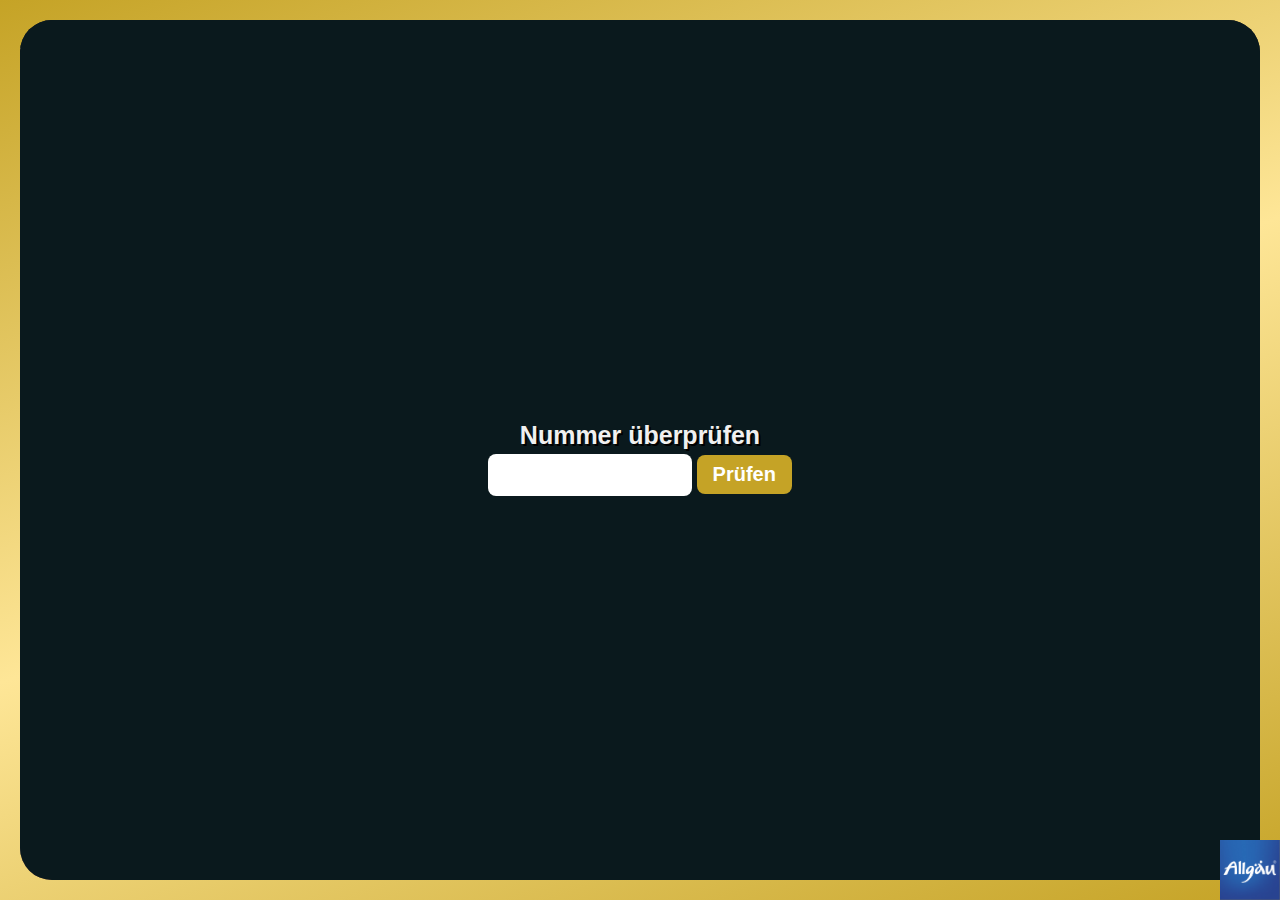
==== commit 9d54fb6d: "Search Numbers" ====
--- a/index.html
+++ b/index.html
@@ -29,8 +29,12 @@
     <div class="content index">
       <div id="start" class="header-area">
         <div id="front">
-          <img class="logo" src="/assets/logo-advent.png" alt="" style="min-width: 300px" />
-
+          <h1 style="margin-bottom:.25rem; font-size:25px; text-shadow:2px 2px 0px black;">Nummer überprüfen</h1>
+          <input type="number" min="0" max="2500" class="checkNumber" />
+          <input type="submit" value="Prüfen" class="checkNumberSubmit" />
+          <div class="checkResult"><span>x</span>
+            <div></div>
+          </div>
           <div class="intro-content" style="display: none!important;">
             <a href="#engagement">
               <div class="field">
@@ -2076,7 +2080,109 @@
           <h2>22. Dezember 2024</h2>
           <h2>Die heutigen Gewinne</h2>
           <div class="inner-sec">
-            <figure class="wp-block-table"><table class="has-fixed-layout"><thead><tr><th>Gewinn</th><th class="has-text-align-right" data-align="right">Wert</th><th class="has-text-align-right" data-align="right">Gewinnnummer</th></tr></thead><tbody><tr><td>Partyfass von Brauerei Falkenstein</td><td class="has-text-align-right" data-align="right">14 €</td><td class="has-text-align-right" data-align="right"><strong>1171</strong></td></tr><tr><td>Partyfass von Brauerei Falkenstein</td><td class="has-text-align-right" data-align="right">14 €</td><td class="has-text-align-right" data-align="right"><strong>0373</strong></td></tr><tr><td>Partyfass von Brauerei Falkenstein</td><td class="has-text-align-right" data-align="right">14 €</td><td class="has-text-align-right" data-align="right"><strong>1989</strong></td></tr><tr><td>Partyfass von Brauerei Falkenstein</td><td class="has-text-align-right" data-align="right">14 €</td><td class="has-text-align-right" data-align="right"><strong>1947</strong></td></tr><tr><td>Partyfass von Brauerei Falkenstein</td><td class="has-text-align-right" data-align="right">14 €</td><td class="has-text-align-right" data-align="right"><strong><strong>0706</strong></strong></td></tr><tr><td>Partyfass von Brauerei Falkenstein</td><td class="has-text-align-right" data-align="right">14 €</td><td class="has-text-align-right" data-align="right"><strong><strong>0154</strong></strong></td></tr><tr><td>Partyfass von Brauerei Falkenstein</td><td class="has-text-align-right" data-align="right">14 €</td><td class="has-text-align-right" data-align="right"><strong><strong>0241</strong></strong></td></tr><tr><td>Kochkurs von Landgasthof Hubertus</td><td class="has-text-align-right" data-align="right">140 €</td><td class="has-text-align-right" data-align="right"><strong><strong>0980</strong></strong></td></tr><tr><td>Kochkurs von Landgasthof Hubertus</td><td class="has-text-align-right" data-align="right">140 €</td><td class="has-text-align-right" data-align="right"><strong>0713</strong></td></tr><tr><td>Gutschein von Cafe Stadthaus</td><td class="has-text-align-right" data-align="right">25 €</td><td class="has-text-align-right" data-align="right"><strong>2158</strong></td></tr><tr><td>Gutschein von Cafe Stadthaus</td><td class="has-text-align-right" data-align="right">25 €</td><td class="has-text-align-right" data-align="right"><strong>0669</strong></td></tr><tr><td>Gutschein von Cafe Stadthaus</td><td class="has-text-align-right" data-align="right">25 €</td><td class="has-text-align-right" data-align="right"><strong>1282</strong></td></tr><tr><td>Gutschein von Cafe Stadthaus</td><td class="has-text-align-right" data-align="right">25 €</td><td class="has-text-align-right" data-align="right"><strong>1305</strong></td></tr><tr><td>AK-Schecks von Immo-Holding GmbH</td><td class="has-text-align-right" data-align="right">50 €</td><td class="has-text-align-right" data-align="right"><strong>0255</strong></td></tr><tr><td>AK-Schecks von Immo-Holding GmbH</td><td class="has-text-align-right" data-align="right">50 €</td><td class="has-text-align-right" data-align="right"><strong>0504</strong></td></tr><tr><td>AK-Schecks von Immo-Holding GmbH</td><td class="has-text-align-right" data-align="right">50 €</td><td class="has-text-align-right" data-align="right"><strong>2248</strong></td></tr><tr><td>AK-Schecks von Immo-Holding GmbH</td><td class="has-text-align-right" data-align="right">50 €</td><td class="has-text-align-right" data-align="right"><strong>1238</strong></td></tr><tr><td>AK-Schecks von Immo-Holding GmbH</td><td class="has-text-align-right" data-align="right">50 €</td><td class="has-text-align-right" data-align="right"><strong>0199</strong></td></tr></tbody></table></figure>
+            <figure class="wp-block-table">
+              <table class="has-fixed-layout">
+                <thead>
+                  <tr>
+                    <th>Gewinn</th>
+                    <th class="has-text-align-right" data-align="right">Wert</th>
+                    <th class="has-text-align-right" data-align="right">Gewinnnummer</th>
+                  </tr>
+                </thead>
+                <tbody>
+                  <tr>
+                    <td>Partyfass von Brauerei Falkenstein</td>
+                    <td class="has-text-align-right" data-align="right">14 €</td>
+                    <td class="has-text-align-right" data-align="right"><strong>1171</strong></td>
+                  </tr>
+                  <tr>
+                    <td>Partyfass von Brauerei Falkenstein</td>
+                    <td class="has-text-align-right" data-align="right">14 €</td>
+                    <td class="has-text-align-right" data-align="right"><strong>0373</strong></td>
+                  </tr>
+                  <tr>
+                    <td>Partyfass von Brauerei Falkenstein</td>
+                    <td class="has-text-align-right" data-align="right">14 €</td>
+                    <td class="has-text-align-right" data-align="right"><strong>1989</strong></td>
+                  </tr>
+                  <tr>
+                    <td>Partyfass von Brauerei Falkenstein</td>
+                    <td class="has-text-align-right" data-align="right">14 €</td>
+                    <td class="has-text-align-right" data-align="right"><strong>1947</strong></td>
+                  </tr>
+                  <tr>
+                    <td>Partyfass von Brauerei Falkenstein</td>
+                    <td class="has-text-align-right" data-align="right">14 €</td>
+                    <td class="has-text-align-right" data-align="right"><strong><strong>0706</strong></strong></td>
+                  </tr>
+                  <tr>
+                    <td>Partyfass von Brauerei Falkenstein</td>
+                    <td class="has-text-align-right" data-align="right">14 €</td>
+                    <td class="has-text-align-right" data-align="right"><strong><strong>0154</strong></strong></td>
+                  </tr>
+                  <tr>
+                    <td>Partyfass von Brauerei Falkenstein</td>
+                    <td class="has-text-align-right" data-align="right">14 €</td>
+                    <td class="has-text-align-right" data-align="right"><strong><strong>0241</strong></strong></td>
+                  </tr>
+                  <tr>
+                    <td>Kochkurs von Landgasthof Hubertus</td>
+                    <td class="has-text-align-right" data-align="right">140 €</td>
+                    <td class="has-text-align-right" data-align="right"><strong><strong>0980</strong></strong></td>
+                  </tr>
+                  <tr>
+                    <td>Kochkurs von Landgasthof Hubertus</td>
+                    <td class="has-text-align-right" data-align="right">140 €</td>
+                    <td class="has-text-align-right" data-align="right"><strong>0713</strong></td>
+                  </tr>
+                  <tr>
+                    <td>Gutschein von Cafe Stadthaus</td>
+                    <td class="has-text-align-right" data-align="right">25 €</td>
+                    <td class="has-text-align-right" data-align="right"><strong>2158</strong></td>
+                  </tr>
+                  <tr>
+                    <td>Gutschein von Cafe Stadthaus</td>
+                    <td class="has-text-align-right" data-align="right">25 €</td>
+                    <td class="has-text-align-right" data-align="right"><strong>0669</strong></td>
+                  </tr>
+                  <tr>
+                    <td>Gutschein von Cafe Stadthaus</td>
+                    <td class="has-text-align-right" data-align="right">25 €</td>
+                    <td class="has-text-align-right" data-align="right"><strong>1282</strong></td>
+                  </tr>
+                  <tr>
+                    <td>Gutschein von Cafe Stadthaus</td>
+                    <td class="has-text-align-right" data-align="right">25 €</td>
+                    <td class="has-text-align-right" data-align="right"><strong>1305</strong></td>
+                  </tr>
+                  <tr>
+                    <td>AK-Schecks von Immo-Holding GmbH</td>
+                    <td class="has-text-align-right" data-align="right">50 €</td>
+                    <td class="has-text-align-right" data-align="right"><strong>0255</strong></td>
+                  </tr>
+                  <tr>
+                    <td>AK-Schecks von Immo-Holding GmbH</td>
+                    <td class="has-text-align-right" data-align="right">50 €</td>
+                    <td class="has-text-align-right" data-align="right"><strong>0504</strong></td>
+                  </tr>
+                  <tr>
+                    <td>AK-Schecks von Immo-Holding GmbH</td>
+                    <td class="has-text-align-right" data-align="right">50 €</td>
+                    <td class="has-text-align-right" data-align="right"><strong>2248</strong></td>
+                  </tr>
+                  <tr>
+                    <td>AK-Schecks von Immo-Holding GmbH</td>
+                    <td class="has-text-align-right" data-align="right">50 €</td>
+                    <td class="has-text-align-right" data-align="right"><strong>1238</strong></td>
+                  </tr>
+                  <tr>
+                    <td>AK-Schecks von Immo-Holding GmbH</td>
+                    <td class="has-text-align-right" data-align="right">50 €</td>
+                    <td class="has-text-align-right" data-align="right"><strong>0199</strong></td>
+                  </tr>
+                </tbody>
+              </table>
+            </figure>
           </div>
         </div>
         <div id="km23" class="modal">
@@ -2084,7 +2190,99 @@
           <h2>23. Dezember 2024</h2>
           <h2>Die heutigen Gewinne</h2>
           <div class="inner-sec">
-<figure class="wp-block-table"><table class="has-fixed-layout"><thead><tr><th>Gewinn</th><th class="has-text-align-right" data-align="right">Wert</th><th class="has-text-align-right" data-align="right">Nummer</th></tr></thead><tbody><tr><td>Gutschein von V-Markt</td><td class="has-text-align-right" data-align="right">25 €</td><td class="has-text-align-right" data-align="right"><strong>2367</strong></td></tr><tr><td>Gutschein von V-Markt</td><td class="has-text-align-right" data-align="right">25 €</td><td class="has-text-align-right" data-align="right"><strong>1003</strong></td></tr><tr><td>Gutschein von V-Markt</td><td class="has-text-align-right" data-align="right">25 €</td><td class="has-text-align-right" data-align="right"><strong>2228</strong></td></tr><tr><td>Gutschein von V-Markt</td><td class="has-text-align-right" data-align="right">25 €</td><td class="has-text-align-right" data-align="right"><strong>1906</strong></td></tr><tr><td>Gutschein von V-Markt</td><td class="has-text-align-right" data-align="right">25 €</td><td class="has-text-align-right" data-align="right"><strong><strong>1907</strong></strong></td></tr><tr><td>Ganganalyse von Orthopädie Trautmann</td><td class="has-text-align-right" data-align="right">60 €</td><td class="has-text-align-right" data-align="right"><strong><strong>1716</strong></strong></td></tr><tr><td>Ganganalyse von Orthopädie Trautmann</td><td class="has-text-align-right" data-align="right">60 €</td><td class="has-text-align-right" data-align="right"><strong><strong>1630</strong></strong></td></tr><tr><td>Ganganalyse von Orthopädie Trautmann</td><td class="has-text-align-right" data-align="right">60 €</td><td class="has-text-align-right" data-align="right"><strong><strong>2366</strong></strong></td></tr><tr><td>Ganganalyse von Orthopädie Trautmann</td><td class="has-text-align-right" data-align="right">60 €</td><td class="has-text-align-right" data-align="right"><strong>2187</strong></td></tr><tr><td>2 Konzertkart. von Kulturring Kaufbeuren</td><td class="has-text-align-right" data-align="right">60 €</td><td class="has-text-align-right" data-align="right"><strong>2474</strong></td></tr><tr><td>2 Konzertkart. von Kulturring Kaufbeuren</td><td class="has-text-align-right" data-align="right">60 €</td><td class="has-text-align-right" data-align="right"><strong>1644</strong></td></tr><tr><td>2 Konzertkart. von Kulturring Kaufbeuren</td><td class="has-text-align-right" data-align="right">60 €</td><td class="has-text-align-right" data-align="right"><strong>1075</strong></td></tr><tr><td>Gutschein von Engels Genussreich</td><td class="has-text-align-right" data-align="right">20 €</td><td class="has-text-align-right" data-align="right"><strong>1109</strong></td></tr><tr><td>Gutschein von Engels Genussreich</td><td class="has-text-align-right" data-align="right">20 €</td><td class="has-text-align-right" data-align="right"><strong>0011</strong></td></tr><tr><td>Gutschein von Engels Genussreich</td><td class="has-text-align-right" data-align="right">20 €</td><td class="has-text-align-right" data-align="right"><strong>2115</strong></td></tr><tr><td>Gutschein von Engels Genussreich</td><td class="has-text-align-right" data-align="right">20 €</td><td class="has-text-align-right" data-align="right"><strong>1002</strong></td></tr></tbody></table></figure>
+            <figure class="wp-block-table">
+              <table class="has-fixed-layout">
+                <thead>
+                  <tr>
+                    <th>Gewinn</th>
+                    <th class="has-text-align-right" data-align="right">Wert</th>
+                    <th class="has-text-align-right" data-align="right">Nummer</th>
+                  </tr>
+                </thead>
+                <tbody>
+                  <tr>
+                    <td>Gutschein von V-Markt</td>
+                    <td class="has-text-align-right" data-align="right">25 €</td>
+                    <td class="has-text-align-right" data-align="right"><strong>2367</strong></td>
+                  </tr>
+                  <tr>
+                    <td>Gutschein von V-Markt</td>
+                    <td class="has-text-align-right" data-align="right">25 €</td>
+                    <td class="has-text-align-right" data-align="right"><strong>1003</strong></td>
+                  </tr>
+                  <tr>
+                    <td>Gutschein von V-Markt</td>
+                    <td class="has-text-align-right" data-align="right">25 €</td>
+                    <td class="has-text-align-right" data-align="right"><strong>2228</strong></td>
+                  </tr>
+                  <tr>
+                    <td>Gutschein von V-Markt</td>
+                    <td class="has-text-align-right" data-align="right">25 €</td>
+                    <td class="has-text-align-right" data-align="right"><strong>1906</strong></td>
+                  </tr>
+                  <tr>
+                    <td>Gutschein von V-Markt</td>
+                    <td class="has-text-align-right" data-align="right">25 €</td>
+                    <td class="has-text-align-right" data-align="right"><strong><strong>1907</strong></strong></td>
+                  </tr>
+                  <tr>
+                    <td>Ganganalyse von Orthopädie Trautmann</td>
+                    <td class="has-text-align-right" data-align="right">60 €</td>
+                    <td class="has-text-align-right" data-align="right"><strong><strong>1716</strong></strong></td>
+                  </tr>
+                  <tr>
+                    <td>Ganganalyse von Orthopädie Trautmann</td>
+                    <td class="has-text-align-right" data-align="right">60 €</td>
+                    <td class="has-text-align-right" data-align="right"><strong><strong>1630</strong></strong></td>
+                  </tr>
+                  <tr>
+                    <td>Ganganalyse von Orthopädie Trautmann</td>
+                    <td class="has-text-align-right" data-align="right">60 €</td>
+                    <td class="has-text-align-right" data-align="right"><strong><strong>2366</strong></strong></td>
+                  </tr>
+                  <tr>
+                    <td>Ganganalyse von Orthopädie Trautmann</td>
+                    <td class="has-text-align-right" data-align="right">60 €</td>
+                    <td class="has-text-align-right" data-align="right"><strong>2187</strong></td>
+                  </tr>
+                  <tr>
+                    <td>2 Konzertkart. von Kulturring Kaufbeuren</td>
+                    <td class="has-text-align-right" data-align="right">60 €</td>
+                    <td class="has-text-align-right" data-align="right"><strong>2474</strong></td>
+                  </tr>
+                  <tr>
+                    <td>2 Konzertkart. von Kulturring Kaufbeuren</td>
+                    <td class="has-text-align-right" data-align="right">60 €</td>
+                    <td class="has-text-align-right" data-align="right"><strong>1644</strong></td>
+                  </tr>
+                  <tr>
+                    <td>2 Konzertkart. von Kulturring Kaufbeuren</td>
+                    <td class="has-text-align-right" data-align="right">60 €</td>
+                    <td class="has-text-align-right" data-align="right"><strong>1075</strong></td>
+                  </tr>
+                  <tr>
+                    <td>Gutschein von Engels Genussreich</td>
+                    <td class="has-text-align-right" data-align="right">20 €</td>
+                    <td class="has-text-align-right" data-align="right"><strong>1109</strong></td>
+                  </tr>
+                  <tr>
+                    <td>Gutschein von Engels Genussreich</td>
+                    <td class="has-text-align-right" data-align="right">20 €</td>
+                    <td class="has-text-align-right" data-align="right"><strong>0011</strong></td>
+                  </tr>
+                  <tr>
+                    <td>Gutschein von Engels Genussreich</td>
+                    <td class="has-text-align-right" data-align="right">20 €</td>
+                    <td class="has-text-align-right" data-align="right"><strong>2115</strong></td>
+                  </tr>
+                  <tr>
+                    <td>Gutschein von Engels Genussreich</td>
+                    <td class="has-text-align-right" data-align="right">20 €</td>
+                    <td class="has-text-align-right" data-align="right"><strong>1002</strong></td>
+                  </tr>
+                </tbody>
+              </table>
+            </figure>
           </div>
         </div>
         <div id="km24" class="modal">
@@ -2092,7 +2290,139 @@
           <h2>24. Dezember 2024</h2>
           <h2>Die heutigen Gewinne</h2>
           <div class="inner-sec">
-
+            <figure class="wp-block-table">
+              <table class="has-fixed-layout">
+                <thead>
+                  <tr>
+                    <th>Gewinn</th>
+                    <th class="has-text-align-right" data-align="right">Wert</th>
+                    <th class="has-text-align-right" data-align="right">Nummer</th>
+                  </tr>
+                </thead>
+                <tbody>
+                  <tr>
+                    <td>Gutschein von Damenmoden Hein</td>
+                    <td class="has-text-align-right" data-align="right">100 €</td>
+                    <td class="has-text-align-right" data-align="right"><strong>0775</strong></td>
+                  </tr>
+                  <tr>
+                    <td>Gutschein von Damenmoden Hein</td>
+                    <td class="has-text-align-right" data-align="right">100 €</td>
+                    <td class="has-text-align-right" data-align="right"><strong>0989</strong></td>
+                  </tr>
+                  <tr>
+                    <td>Gutschein von Damenmoden Hein</td>
+                    <td class="has-text-align-right" data-align="right">100 €</td>
+                    <td class="has-text-align-right" data-align="right"><strong>1867</strong></td>
+                  </tr>
+                  <tr>
+                    <td>Gutschein von Damenmoden Hein</td>
+                    <td class="has-text-align-right" data-align="right">100 €</td>
+                    <td class="has-text-align-right" data-align="right"><strong>0958</strong></td>
+                  </tr>
+                  <tr>
+                    <td>Gutschein von Damenmoden Hein</td>
+                    <td class="has-text-align-right" data-align="right">100 €</td>
+                    <td class="has-text-align-right" data-align="right"><strong><strong>0550</strong></strong></td>
+                  </tr>
+                  <tr>
+                    <td>Goldbarren von Sparkasse Allgäu</td>
+                    <td class="has-text-align-right" data-align="right">350 €</td>
+                    <td class="has-text-align-right" data-align="right"><strong><strong>0893</strong></strong></td>
+                  </tr>
+                  <tr>
+                    <td>Goldbarren von Sparkasse Allgäu</td>
+                    <td class="has-text-align-right" data-align="right">350 €</td>
+                    <td class="has-text-align-right" data-align="right"><strong><strong>2434</strong></strong></td>
+                  </tr>
+                  <tr>
+                    <td>Bargeld von PAUL Bau &amp; Putz GmbH</td>
+                    <td class="has-text-align-right" data-align="right">250 €</td>
+                    <td class="has-text-align-right" data-align="right"><strong><strong>1725</strong></strong></td>
+                  </tr>
+                  <tr>
+                    <td>Bargeld von PAUL Bau &amp; Putz GmbH</td>
+                    <td class="has-text-align-right" data-align="right">250 €</td>
+                    <td class="has-text-align-right" data-align="right"><strong>2279</strong></td>
+                  </tr>
+                  <tr>
+                    <td>Gutschein von Pianofactum Musikhaus</td>
+                    <td class="has-text-align-right" data-align="right">200 €</td>
+                    <td class="has-text-align-right" data-align="right"><strong>2110</strong></td>
+                  </tr>
+                  <tr>
+                    <td>Gutschein von Pianofactum Musikhaus</td>
+                    <td class="has-text-align-right" data-align="right">200 €</td>
+                    <td class="has-text-align-right" data-align="right"><strong>1030</strong></td>
+                  </tr>
+                  <tr>
+                    <td>Gutschein von Pianofactum Musikhaus</td>
+                    <td class="has-text-align-right" data-align="right">200 €</td>
+                    <td class="has-text-align-right" data-align="right"><strong>2171</strong></td>
+                  </tr>
+                  <tr>
+                    <td>Geschenkkorb von Wertachtal Werkstätten</td>
+                    <td class="has-text-align-right" data-align="right">50 €</td>
+                    <td class="has-text-align-right" data-align="right"><strong>2435</strong></td>
+                  </tr>
+                  <tr>
+                    <td>Geschenkkorb von Wertachtal Werkstätten</td>
+                    <td class="has-text-align-right" data-align="right">50 €</td>
+                    <td class="has-text-align-right" data-align="right"><strong>1045</strong></td>
+                  </tr>
+                  <tr>
+                    <td>Geschenkkorb von Wertachtal Werkstätten</td>
+                    <td class="has-text-align-right" data-align="right">50 €</td>
+                    <td class="has-text-align-right" data-align="right"><strong>0361</strong></td>
+                  </tr>
+                  <tr>
+                    <td>AK-Schecks von Klemm Wasser + Wärme</td>
+                    <td class="has-text-align-right" data-align="right">100 €</td>
+                    <td class="has-text-align-right" data-align="right"><strong>0659</strong></td>
+                  </tr>
+                  <tr>
+                    <td>AK-Schecks von Klemm Wasser + Wärme</td>
+                    <td class="has-text-align-right" data-align="right">100 €</td>
+                    <td class="has-text-align-right" data-align="right"><strong>0407</strong></td>
+                  </tr>
+                  <tr>
+                    <td>AK-Schecks von Klemm Wasser + Wärme</td>
+                    <td class="has-text-align-right" data-align="right">100 €</td>
+                    <td class="has-text-align-right" data-align="right"><strong>1592</strong></td>
+                  </tr>
+                  <tr>
+                    <td>AK-Schecks von Klemm Wasser + Wärme</td>
+                    <td class="has-text-align-right" data-align="right">100 €</td>
+                    <td class="has-text-align-right" data-align="right"><strong>1447</strong></td>
+                  </tr>
+                  <tr>
+                    <td>AK-Schecks von Klemm Wasser + Wärme</td>
+                    <td class="has-text-align-right" data-align="right">100 €</td>
+                    <td class="has-text-align-right" data-align="right"><strong>1784</strong></td>
+                  </tr>
+                  <tr>
+                    <td>Fl. Champagner von De Crignis Weinhandel</td>
+                    <td class="has-text-align-right" data-align="right">30 €</td>
+                    <td class="has-text-align-right" data-align="right"><strong>1666</strong></td>
+                  </tr>
+                  <tr>
+                    <td>Fl. Champagner von De Crignis Weinhandel</td>
+                    <td class="has-text-align-right" data-align="right">30 €</td>
+                    <td class="has-text-align-right" data-align="right"><strong>1060</strong></td>
+                  </tr>
+                  <tr>
+                    <td>Fl. Champagner von De Crignis Weinhandel</td>
+                    <td class="has-text-align-right" data-align="right">30 €</td>
+                    <td class="has-text-align-right" data-align="right"><strong>1114</strong></td>
+                  </tr>
+                  <tr>
+                    <td>Fl. Champagner von De Crignis Weinhandel</td>
+                    <td class="has-text-align-right" data-align="right">30 €</td>
+                    <td class="has-text-align-right" data-align="right"><strong>1433</strong></td>
+                  </tr>
+                </tbody>
+              </table>
+            </figure>
           </div>
         </div>
 
--- a/css/style.css
+++ b/css/style.css
@@ -78,8 +78,8 @@
     left: 0;
     width: calc(100svw - 2rem);
     height: 60px;
-    padding:1rem;
-    background-color:#ccab34;
+    padding: 1rem;
+    background-color: #ccab34;
     opacity: 0;
     display: grid;
     z-index: 99;
@@ -158,9 +158,11 @@
     border-radius: 2rem;
     z-index: 0;
 }
-section{
-    padding-top:3rem!important;
-}
+
+section {
+    padding-top: 3rem !important;
+}
+
 .main .overlay {
     animation: introBg .5s 1.5s forwards ease-in-out;
 }
@@ -238,12 +240,13 @@
     transform: scaleX(1);
     background: #0a191da6;
 }
-@media (orientation:landscape){
+
+@media (orientation:landscape) {
     .kalender-grid>div:hover {
-    background-color: #0a191d4D;
-    font-size: 60px;
-    transform: scaleX(1) skewx(2deg) skewY(-2deg);
-}
+        background-color: #0a191d4D;
+        font-size: 60px;
+        transform: scaleX(1) skewx(2deg) skewY(-2deg);
+    }
 }
 
 
@@ -270,7 +273,7 @@
 }
 
 .modal.active {
-    display:block;
+    display: block;
 }
 
 .modal h2 {
@@ -542,6 +545,7 @@
 body.scrolled section {
     opacity: 1;
 }
+
 /*
 body.scrolled .body-wrapper {
     margin-top: calc((clamp(20px, 5svw, 40px) / 2) + 60px);
@@ -738,6 +742,70 @@
     width: 33% !important;
 }
 
+.checkNumber {
+    height: 40px;
+    width: 200px;
+    border-radius: .5rem;
+    border: none;
+    text-align: center;
+    font-size: 20px;
+    font-weight: 900;
+}
+
+.checkResult p {
+    font-size: 18px !important;
+    line-height: 1 !important;
+}
+
+.checkResult p i {
+    font-size: 14px;
+}
+
+input[type="submit"] {
+    background-color: #C5A326;
+    color: white;
+    border-radius: .5rem;
+    padding: .5rem 1rem;
+    font-size: 20px;
+    font-weight: 900;
+    border: none;
+    cursor: pointer;
+}
+
+.checkResult {
+    position: fixed;
+    padding: .5rem .5rem 24px .5rem;
+    width: 300px;
+    height: inherit;
+    flex-direction: column;
+    background-color: white;
+    color: #0a191d;
+    border-radius: .5rem;
+    margin-top: .5rem;
+    display: none;
+    justify-content: center;
+    align-items: center;
+}
+
+.checkResult h2 {
+    margin: 0 !important;
+    margin-bottom: .5rem !important;
+}
+
+.checkResult span {
+    line-height: 1;
+    padding: .5rem;
+    background-color: #0a191d;
+    color: white;
+    width: 20px;
+    aspect-ratio: 1;
+    border-radius: 50%;
+    bottom: calc(-10px - .5rem);
+    position: absolute;
+    cursor: pointer;
+    border: solid 1px wheat;
+}
+
 @media (max-width:998px) {
     .burger-wrap {
         display: flex;
@@ -776,7 +844,8 @@
         display: block !important;
         margin-bottom: .5rem;
     }
-/*
+
+    /*
     body.scrolled.nav-open .body-wrapper {
         margin-top: calc((clamp(20px, 5svw, 40px) / 2) + 250px);
         width: calc(100svw - clamp(20px, 5svw, 40px));
